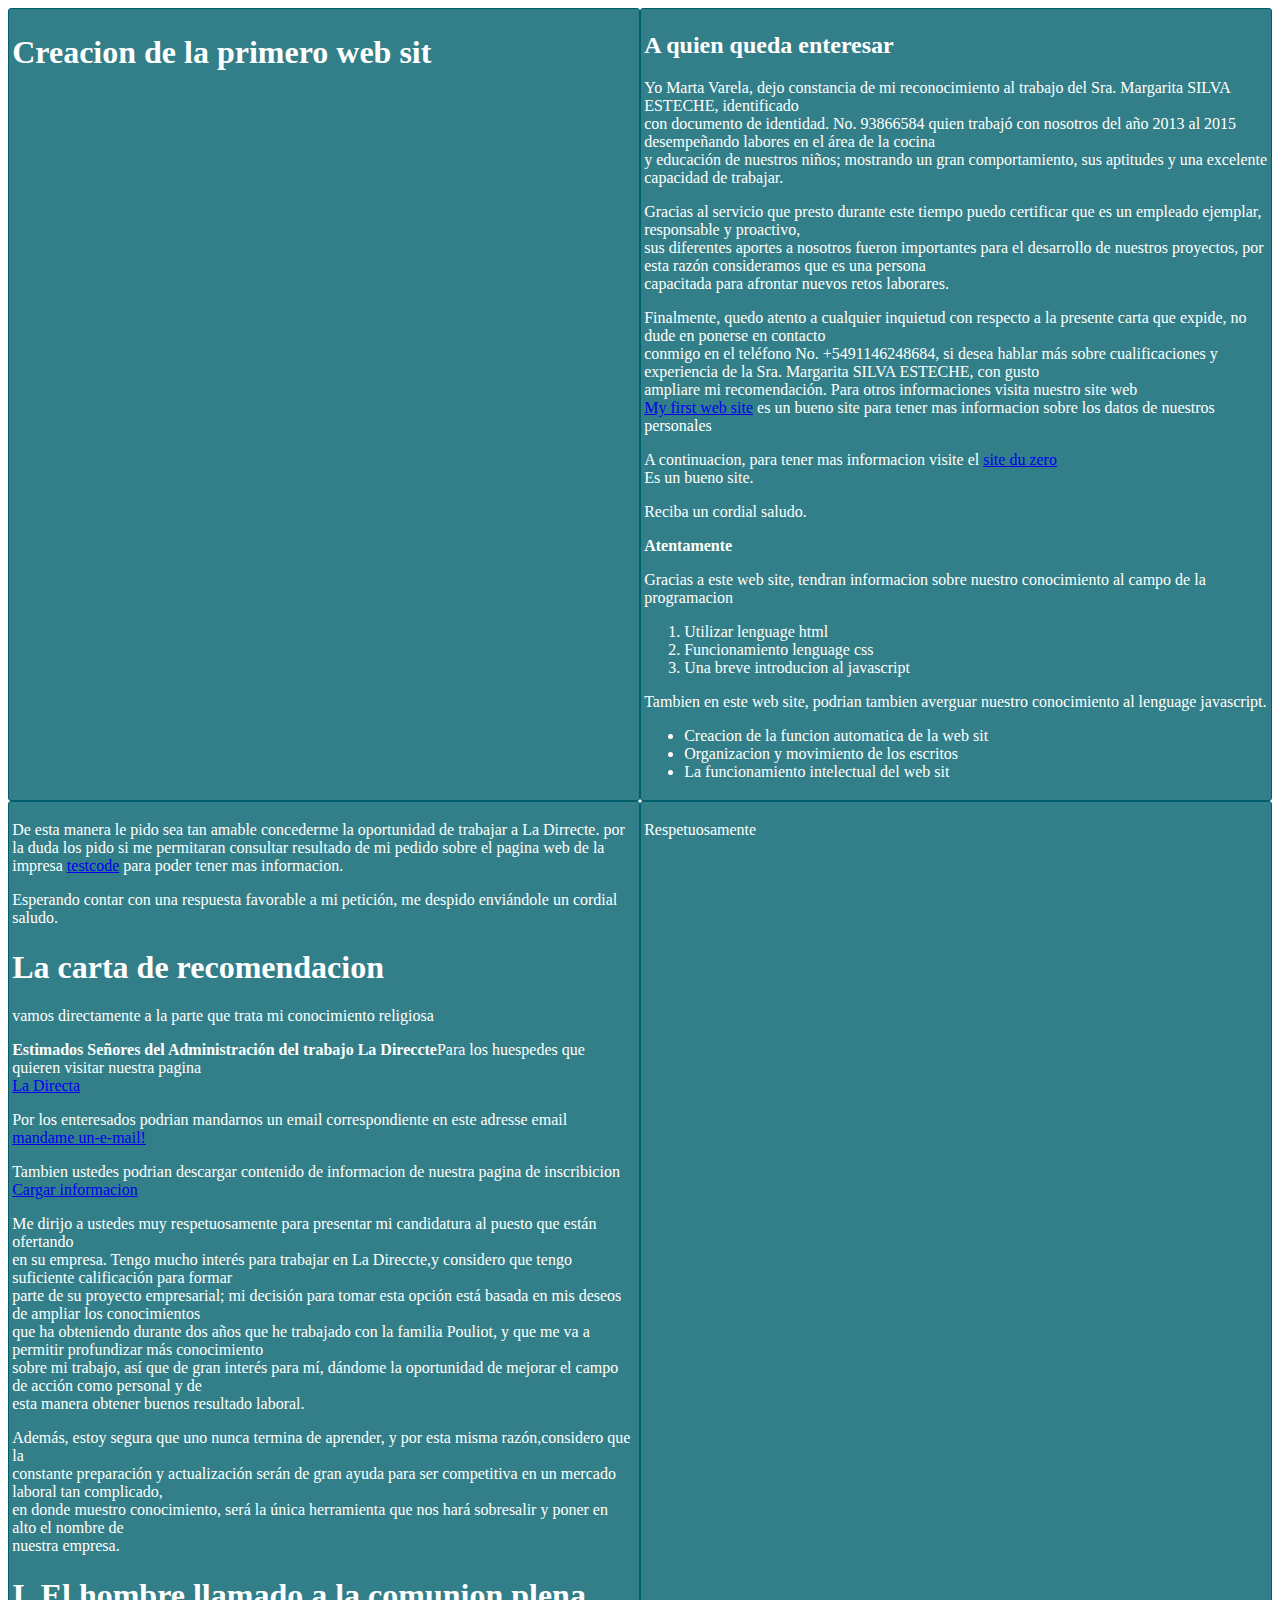
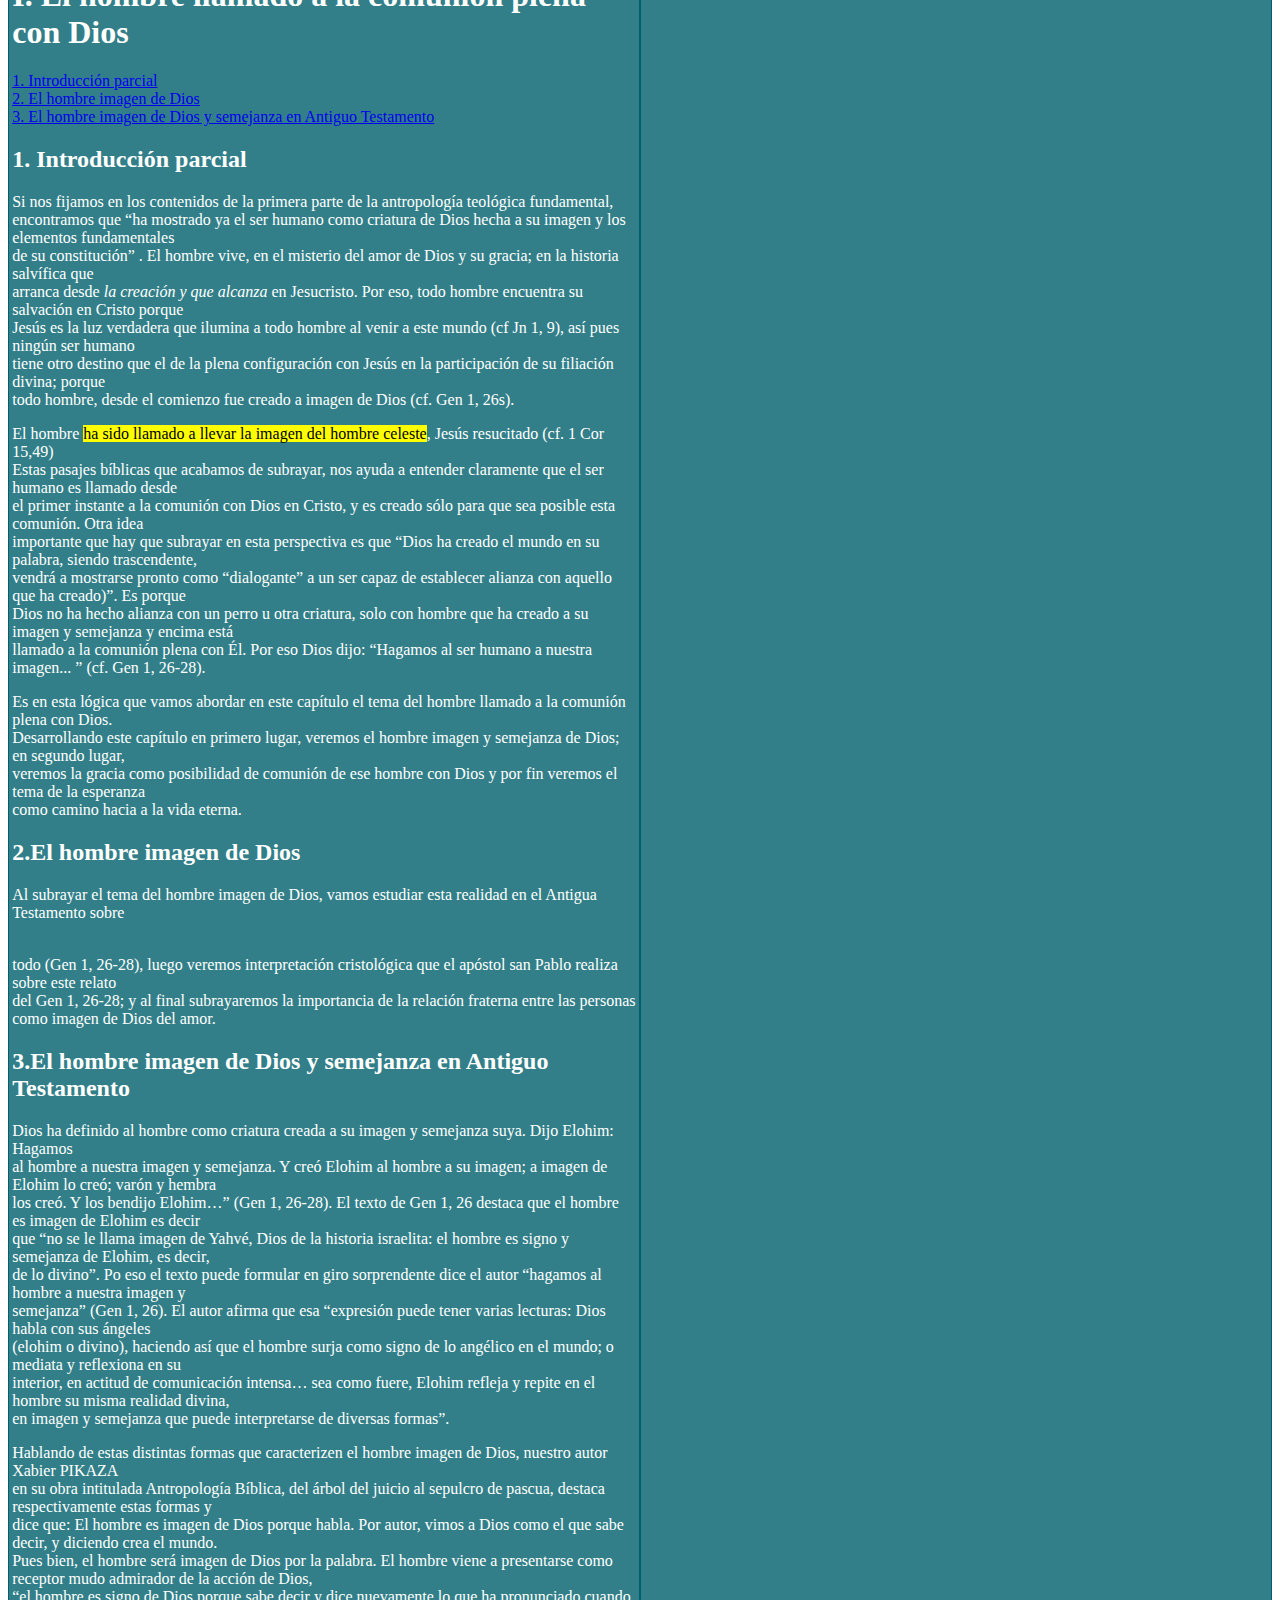
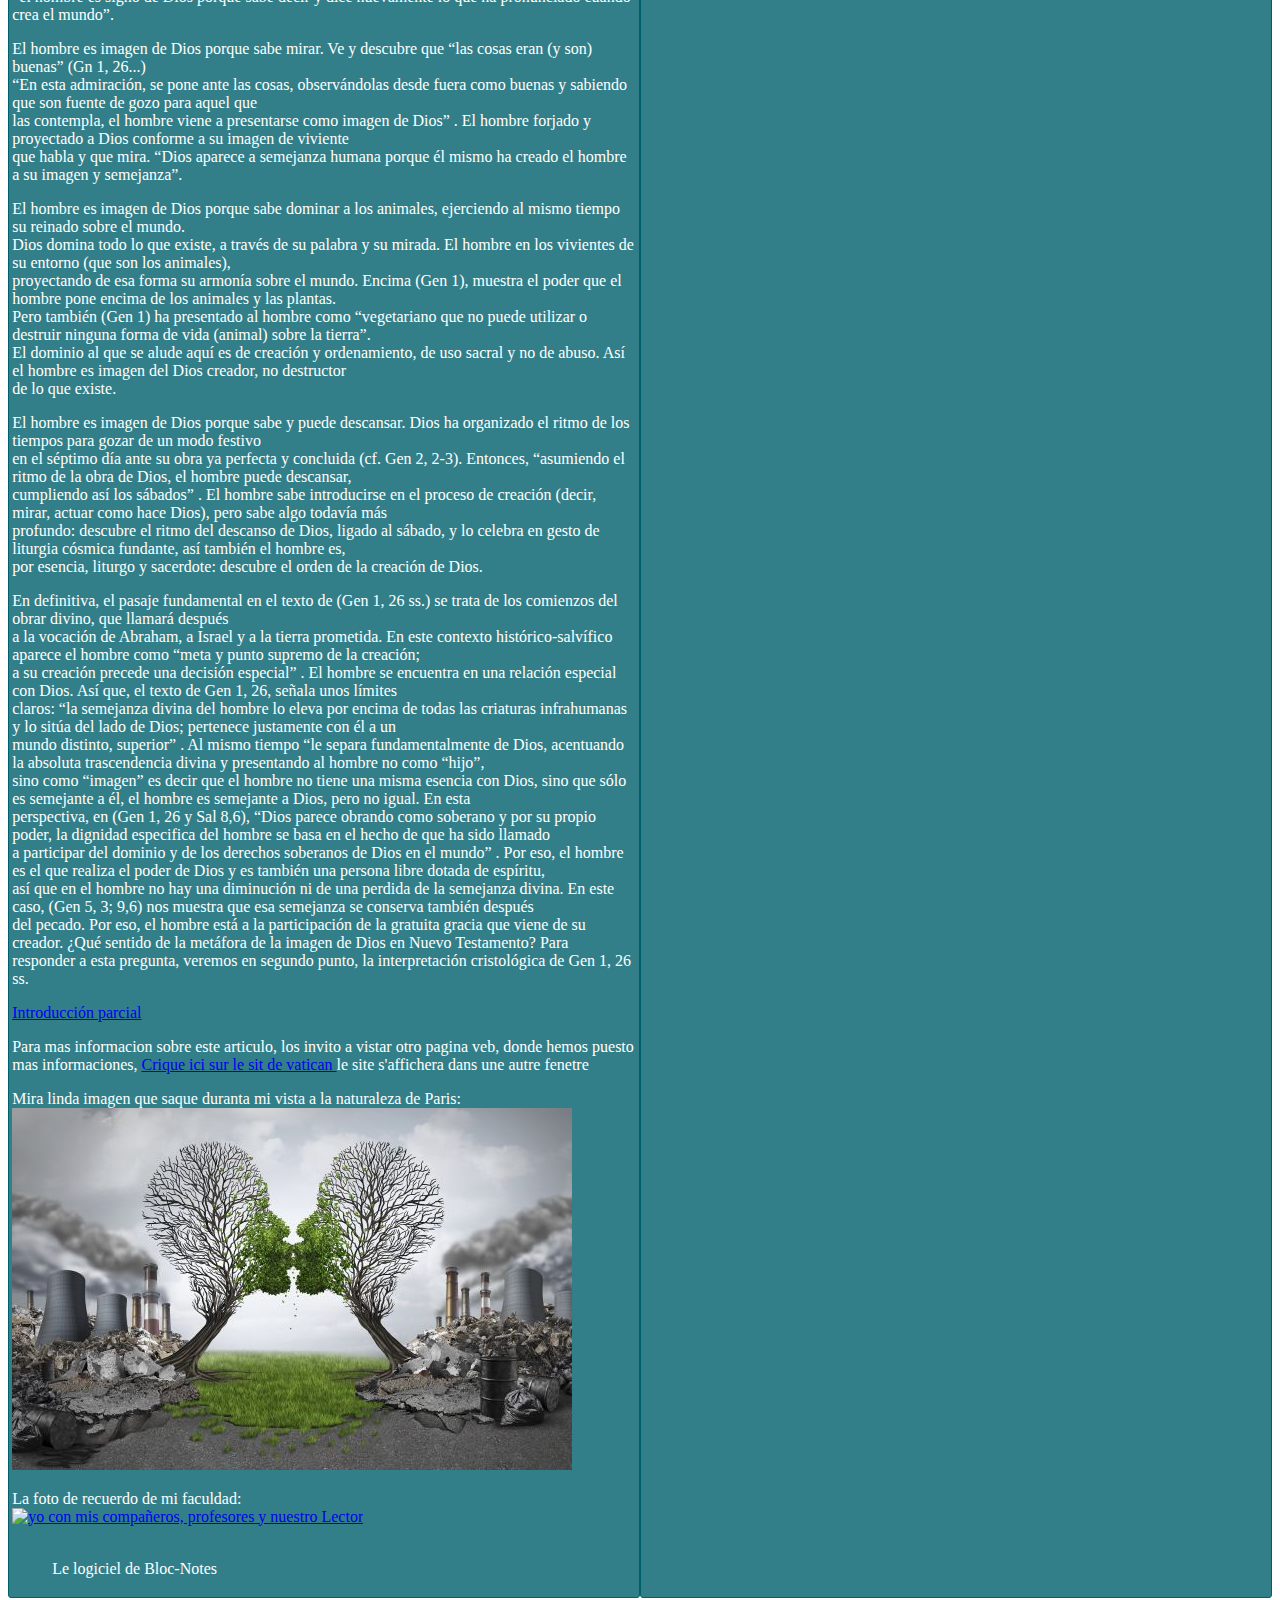
==== index.html @ a8728735 "insertion de gigure" ====
<!DOCTYPE html>
<html>
    <head>
        <meta charset="utf-8"/>
        <link rel="stylesheet" href="./index.css"/>
        <!--[if lt IE 9]>
<script
src="http://html5shiv.googlecode.com/svn/trunk/html5.js"></script>
<![endif]-->
        <title> My first web site</title>
    </head>
    <body>
    
        <div class="grid">

            <div>
                <header>
                    <h1>Creacion de la primero web sit</h1>
                </header>
            </div>

            <div>
                <article>
                    <h2>A quien queda enteresar</h2>
        
                        <p>Yo Marta Varela, dejo constancia de mi reconocimiento al trabajo del Sra. Margarita SILVA ESTECHE, identificado <br/>
        con documento de identidad. No. 93866584 quien trabajó con nosotros del año 2013 al 2015 desempeñando labores en el área de la cocina<br/>
        y educación de nuestros niños; mostrando un gran comportamiento, sus aptitudes y una excelente capacidad de trabajar.</p>
                        <p>Gracias al servicio que presto durante este tiempo puedo certificar que es un empleado ejemplar, responsable y proactivo,<br/>
        sus diferentes aportes a nosotros fueron importantes para el desarrollo de nuestros proyectos, por esta razón consideramos que es una persona<br/>
        capacitada para afrontar nuevos retos laborares.</p>
                        <p>Finalmente, quedo atento a cualquier inquietud con respecto a la presente carta que expide, no dude en ponerse en contacto <br/>
        conmigo en el teléfono No. +5491146248684, si desea hablar más sobre cualificaciones y experiencia de la Sra.
                        <!-- nous venos de voir comment on insere un site webe a l'interieur d'un paragraphe, c'est bon non? super. 
                            Apres nous verons comment fonctioner un lieu vers une autre page de son site--> 
        
        Margarita SILVA ESTECHE, con gusto <br/>
        ampliare mi recomendación. Para otros informaciones visita nuestro site web<br/> <a href="http://www.myfirstsite.com">My first web site</a> 
        es un bueno site para tener mas informacion sobre los datos de nuestros personales</p>  
        <p>A continuacion, para tener mas informacion visite el <a href="http://www.siteduzero.com">site du zero </a><br/> Es un bueno site.</p>
        <p>Reciba un cordial saludo. </p>
        <p><strong>Atentamente</strong></p>
            <!-- dans ce paragraphe nous allos etudier liste ordonnee-->

                <p>Gracias a este web site, tendran informacion sobre nuestro conocimiento al campo de la programacion
            <ol>
                <li>Utilizar lenguage html</li>
                <li>Funcionamiento lenguage css</li>
                <li>Una breve introducion al javascript</li>
            </ol>
                </p>
                <p>Tambien en este web site, podrian tambien averguar nuestro conocimiento al lenguage javascript.    
            <ul>
                    <li>Creacion de la funcion automatica de la web sit</li>
                    <li>Organizacion y movimiento de los escritos</li>
                    <li>La funcionamiento intelectual del web sit</li>
            </ul>
                </p>       
                </article>
            </div>
            <!-- apres avoir etudier les liste ordonne et liste non ordonne, maintenant nous allos 
            etudier comment ensere un lien vers un autre page de son site-->

            <div>
                <aside>
                    <p>De esta manera le pido sea tan amable concederme la oportunidad de trabajar a La Dirrecte.
                        por la duda los pido si me permitaran consultar resultado de mi pedido sobre el pagina web de la impresa <a href="testcode.html">testcode</a>
                        para poder tener mas informacion.</p>
                    <p>Esperando contar con una respuesta favorable a mi petición, me despido enviándole un cordial saludo.</p>
            <!--En este parte vamos aprender como inroducir un ancre en la pagina a compretar despues por favor--> 

            <h1>La carta de recomendacion</h1>
            <p>vamos directamente a la parte que trata mi conocimiento religiosa <br />

            </p>
            <!-- nous allos voir comment on insere les liens: un lien qui affishe un infobulle, un lien qui ouvre une nouvelle 
            fenetre, un lien pour envoyer un email, un lien pour telecharger un fichier c,est parti!!-->

                <p><strong>Estimados Señores del Administración del trabajo La Direccte</strong>Para los huespedes 
                que quieren visitar nuestra pagina <br />
                <a href="http://www.dirrect.com"title="site rervado a los huespedes">La Directa</a></p>
                
                <p>Por los enteresados podrian mandarnos un email correspondiente en este adresse email <br />
                    <a href="mailto:venustinho02@yahoo.fr">mandame un-e-mail!</a></p>
                <p>Tambien ustedes podrian descargar contenido de informacion de nuestra pagina de inscribicion
                    <a href="testcode.html">Cargar informacion</a></p>
                </p>  
                <p>Me dirijo a ustedes muy respetuosamente para presentar mi candidatura al puesto que están ofertando <br/>
en su empresa. Tengo mucho interés para trabajar en La Direccte,y considero que tengo suficiente calificación para formar <br/>
parte de su proyecto empresarial; mi decisión para tomar esta opción está basada en mis deseos de ampliar los conocimientos<br/>
que ha obteniendo durante dos años que he trabajado con la familia Pouliot, y que me va a permitir profundizar más conocimiento<br/>
sobre mi trabajo, así que de gran interés para mí, dándome la oportunidad de mejorar el campo de acción como personal  y de <br/>
esta manera obtener buenos resultado laboral.</p>
            <p>Además, estoy segura que uno nunca termina de aprender, y por esta misma razón,considero que la<br/>
constante preparación y actualización serán de gran ayuda para ser competitiva en un mercado laboral tan complicado,<br/>
en donde muestro conocimiento, será la única herramienta que nos hará sobresalir y poner en alto el nombre de <br/>
nuestra empresa.</p>
                <!--un lien qui ouvre une ancre, c'est pratique est tres importa pour lire les 
                informacion de long texte-->
<h1>I.	El hombre llamado a la comunion plena con Dios</h1>
                <p>
                    <a href="#introducción-parcial">1. Introducción parcial</a><br />
                    <a href="#el-hombre-imagen-de-dios">2. El hombre imagen de Dios</a><br />
                    <a href="#el-hombre-imagen-de-dios-y-semejanza-en-antiguo-testamento">3. El hombre imagen de Dios y semejanza en Antiguo Testamento</a><br />
                </p>

            <h2 id="introducción-parcial">1. Introducción parcial</h2>

                <p> Si nos fijamos en los contenidos de la primera parte de la antropología teológica fundamental,<br/>
 encontramos que “ha mostrado ya el ser humano como criatura de Dios hecha a su imagen y los elementos fundamentales<br/>
 de su constitución” . El hombre vive, en el misterio del amor de Dios y su gracia; en la historia salvífica que <br/>
 arranca desde <em>la creación y que alcanza</em> en Jesucristo. Por eso, todo hombre encuentra su salvación en Cristo porque<br/>
 Jesús es la luz verdadera que ilumina a todo hombre al venir a este mundo (cf Jn 1, 9), así pues ningún ser humano <br/>
 tiene otro destino que el de la plena configuración con Jesús en la participación de su filiación divina; porque <br/>
 todo hombre, desde el comienzo fue creado a imagen de Dios (cf. Gen 1, 26s).</p>
                <p>El hombre <mark>ha sido llamado a llevar la imagen del hombre celeste</mark>, Jesús resucitado (cf. 1 Cor 15,49)<br/>
 Estas pasajes bíblicas que acabamos de subrayar, nos ayuda a entender claramente que el ser humano es llamado desde <br/>
 el primer instante a la comunión con Dios en Cristo, y es creado sólo para que sea posible esta comunión. Otra idea <br/>
 importante que hay que subrayar en esta perspectiva es que “Dios ha creado el mundo en su palabra, siendo trascendente,<br/>
 vendrá a mostrarse pronto como “dialogante” a un ser capaz de establecer alianza con aquello que ha creado)”. Es porque<br/>
 Dios no ha hecho alianza con un perro u otra criatura, solo con hombre que ha creado a su imagen y semejanza y encima está <br/>
 llamado a la comunión plena con Él. Por eso Dios dijo: “Hagamos al ser humano a nuestra imagen... ” (cf. Gen 1, 26-28).</p>
                </P>Es en esta lógica que vamos abordar en este capítulo el tema del  hombre llamado a la comunión plena con Dios.<br/>
 Desarrollando este capítulo en primero  lugar, veremos el hombre imagen y semejanza de Dios; en segundo lugar,<br/>
 veremos la gracia como posibilidad de comunión de ese hombre con Dios y por fin veremos el tema de la esperanza<br/>
 como camino hacia a la vida eterna.</p>

        <h2 id="el-hombre-imagen-de-dios">2.El hombre imagen de Dios</h2>

                <p> Al subrayar el tema del hombre imagen de Dios, vamos estudiar  esta realidad en el Antigua Testamento sobre</p> <br/>
todo (Gen 1, 26-28), luego veremos interpretación cristológica que el apóstol san Pablo realiza sobre este relato<br/>
del Gen 1, 26-28; y al final subrayaremos la importancia de la relación fraterna entre las personas como imagen de Dios del amor. </p>

        <h2 id="el-hombre-imagen-de-dios-y-semejanza-en-antiguo-testamento">3.El hombre imagen de Dios y semejanza en Antiguo Testamento</h2>

                <p>Dios ha definido al hombre como criatura creada a su imagen y semejanza suya. Dijo Elohim: Hagamos<br/>
al hombre a nuestra imagen y semejanza. Y creó Elohim al hombre a su imagen; a imagen de Elohim lo creó; varón y hembra<br/>
los creó. Y los bendijo Elohim…” (Gen 1, 26-28). El texto de Gen 1, 26 destaca que el hombre es imagen de Elohim es decir <br/>
que “no se le llama imagen de Yahvé, Dios de la historia israelita: el hombre es signo y semejanza de Elohim, es decir, <br/>
de lo divino”. Po eso el texto puede formular en giro sorprendente dice el autor “hagamos al hombre a nuestra imagen y <br/>
semejanza” (Gen 1, 26). El autor afirma que esa “expresión puede tener varias lecturas: Dios habla con sus ángeles <br/>
(elohim o divino), haciendo así que el hombre surja como signo de lo angélico en el mundo; o mediata y reflexiona en su <br/>
interior, en actitud de comunicación intensa… sea como fuere, Elohim refleja y repite en el hombre su misma realidad divina,<br/>
en imagen y semejanza que puede interpretarse de diversas formas”.</p>
                <p>Hablando de estas distintas formas que caracterizen el hombre imagen de Dios, nuestro autor Xabier PIKAZA<br/>
en su obra intitulada Antropología Bíblica, del árbol del juicio al sepulcro de pascua, destaca respectivamente estas formas y<br/>
dice que: El hombre es imagen de Dios porque habla. Por autor, vimos a Dios como el que sabe decir, y diciendo crea el mundo.<br/>
Pues bien, el hombre será imagen de Dios por la palabra. El hombre viene a presentarse como receptor mudo admirador de la acción de Dios,<br/>
“el hombre es signo de Dios porque sabe decir y dice nuevamente lo que ha pronunciado cuando crea el mundo”.</p>
                <p>El hombre es imagen de Dios porque sabe mirar. Ve y descubre que “las cosas eran (y son) buenas” (Gn 1, 26...)<br/>
“En esta admiración, se pone ante las cosas, observándolas desde fuera como buenas y sabiendo que son fuente de gozo para aquel que <br/>
las contempla, el hombre viene a presentarse como imagen de Dios” . El hombre forjado y proyectado a Dios conforme a su imagen de viviente <br/>
que habla y que mira. “Dios aparece a semejanza humana porque él mismo ha creado el hombre a su imagen y semejanza”.</p>
                <p>El hombre es imagen de Dios porque sabe dominar a los animales, ejerciendo al mismo tiempo su reinado sobre el mundo. <br/>
Dios domina todo lo que existe, a través de su palabra y su mirada. El hombre en los vivientes de su entorno (que son los animales), <br/>
proyectando de esa forma su armonía sobre el mundo. Encima (Gen 1), muestra el poder que el hombre pone encima de los animales y las plantas. <br/>
Pero también (Gen 1) ha presentado al hombre como “vegetariano que no puede utilizar o destruir ninguna forma de vida (animal) sobre la tierra”. <br/>
El dominio al que se alude aquí es de creación y ordenamiento, de uso sacral y no de abuso. Así el hombre es imagen del Dios creador, no destructor<br/>
de lo que existe.</p>
                <p>El hombre es imagen de Dios porque sabe y puede descansar. Dios ha organizado el ritmo de los tiempos para gozar de un modo festivo <br/>
en el séptimo día ante su obra ya perfecta y concluida (cf. Gen 2, 2-3). Entonces, “asumiendo el ritmo de la obra de Dios, el hombre puede descansar, <br/>
cumpliendo así los sábados” . El hombre sabe introducirse en el proceso de creación (decir, mirar, actuar como hace Dios), pero sabe algo todavía más <br/>
profundo: descubre el ritmo del descanso de Dios, ligado al sábado, y lo celebra en gesto de liturgia cósmica fundante, así también el hombre es, <br/>
por esencia, liturgo y sacerdote: descubre el orden de la creación de Dios.</p>
                <p>En definitiva, el pasaje fundamental en el texto de (Gen 1, 26 ss.) se trata de los comienzos del obrar divino, que llamará después<br/>
a la vocación de Abraham, a Israel y a la tierra prometida. En este contexto histórico-salvífico aparece el hombre como “meta y punto supremo de la creación; <br/>
a su creación precede una decisión especial” . El hombre se encuentra en una relación especial con Dios. Así que, el texto de Gen 1, 26, señala unos límites <br/>
claros: “la semejanza divina del hombre lo eleva por encima de todas las criaturas infrahumanas y lo sitúa del lado de Dios; pertenece justamente con él a un <br/>
mundo distinto, superior” . Al mismo tiempo “le separa fundamentalmente de Dios, acentuando la absoluta trascendencia divina y presentando al hombre no como “hijo”,<br/>
sino como “imagen” es decir que el hombre no tiene una misma esencia con Dios, sino que sólo es semejante a él, el hombre es semejante a Dios, pero no igual. En esta <br/>
perspectiva, en (Gen 1, 26 y Sal 8,6), “Dios parece obrando como soberano y por su propio poder, la dignidad especifica del hombre se basa en el hecho de que ha sido llamado <br/>
a participar del dominio y de los derechos soberanos de Dios en el mundo” . Por eso, el hombre es el que realiza el poder de Dios y es también una persona libre dotada de espíritu,<br/>
así que en el hombre no hay una diminución ni de una perdida de la semejanza divina. En este caso, (Gen 5, 3; 9,6) nos muestra que esa semejanza se conserva también después <br/>
del pecado. Por eso, el hombre está a la participación de la gratuita gracia que viene de su creador. ¿Qué sentido de la metáfora de la imagen de Dios en Nuevo Testamento? Para<br/>
responder a esta pregunta, veremos en segundo punto, la interpretación cristológica de Gen 1, 26 ss.</p>    

<!-- Lien vers une ancre situee dans une autre page-->

<a href="testcode.html#introducción-parcial">Introducción parcial</a><br />

<!--un lien qui ouvre une nouvelle fenetre-->

<p>Para mas informacion sobre este articulo, los invito a vistar otro pagina veb, 
    donde hemos puesto mas informaciones, <a href="http://www.vatican.com"target="-blank">Crique ici sur le sit de vatican </a>
le site s'affichera dans une autre fenetre</p>

<!--insertion d'un image dans le sit-->
<p>
    Mira linda imagen que saque duranta mi vista a la naturaleza de Paris: <br/>
    <img src="images/love-nature.jpg" alt="el amor de naturaleza"/>
</p>
<!--foto avec une infobulle, foto mini y les figure-->
<p>
    La foto de recuerdo de mi faculdad: <br />
    <a href="images/iset.jpeg"><img src="images/iset_mini.jpeg" alt="yo con mis compañeros, profesores y 
    nuestro Lector"title="Clique pour agrandir ma foto de fin de mi carrera de teologia año 2020"/></a>
</p>
<figure>
    <img src="images/..png" alt=""/><figcaption>Le logiciel de Bloc-Notes</figcaption>
</figure>
                </aside>
            </div>

            <div>
                <footer>
                    <p>Respetuosamente</p>
                </footer>
            </div>
            
        </div>
    </body>     
    </html>
---- index.css ----
.grid{
    display:grid;
    grid-template-columns:1fr 1fr;
    grid: 5px;
}
header{
    grid-column: 1/1;
}
aside{
    grid-column: 2;
    grid-row: 3;
}
article{
    grid-column: 3;
    grid-row: 1;
}
footer{
    grid-column: 2/1;
    grid-row: 1;
}
.grid div{
    border: 1px solid rgb(0, 95, 107);  
    border-radius: 3px;
    background-color: rgba(0, 95, 107, 0.8);
    padding: 0.2em;
    color: #fff;
    font-kerning: 220px
}
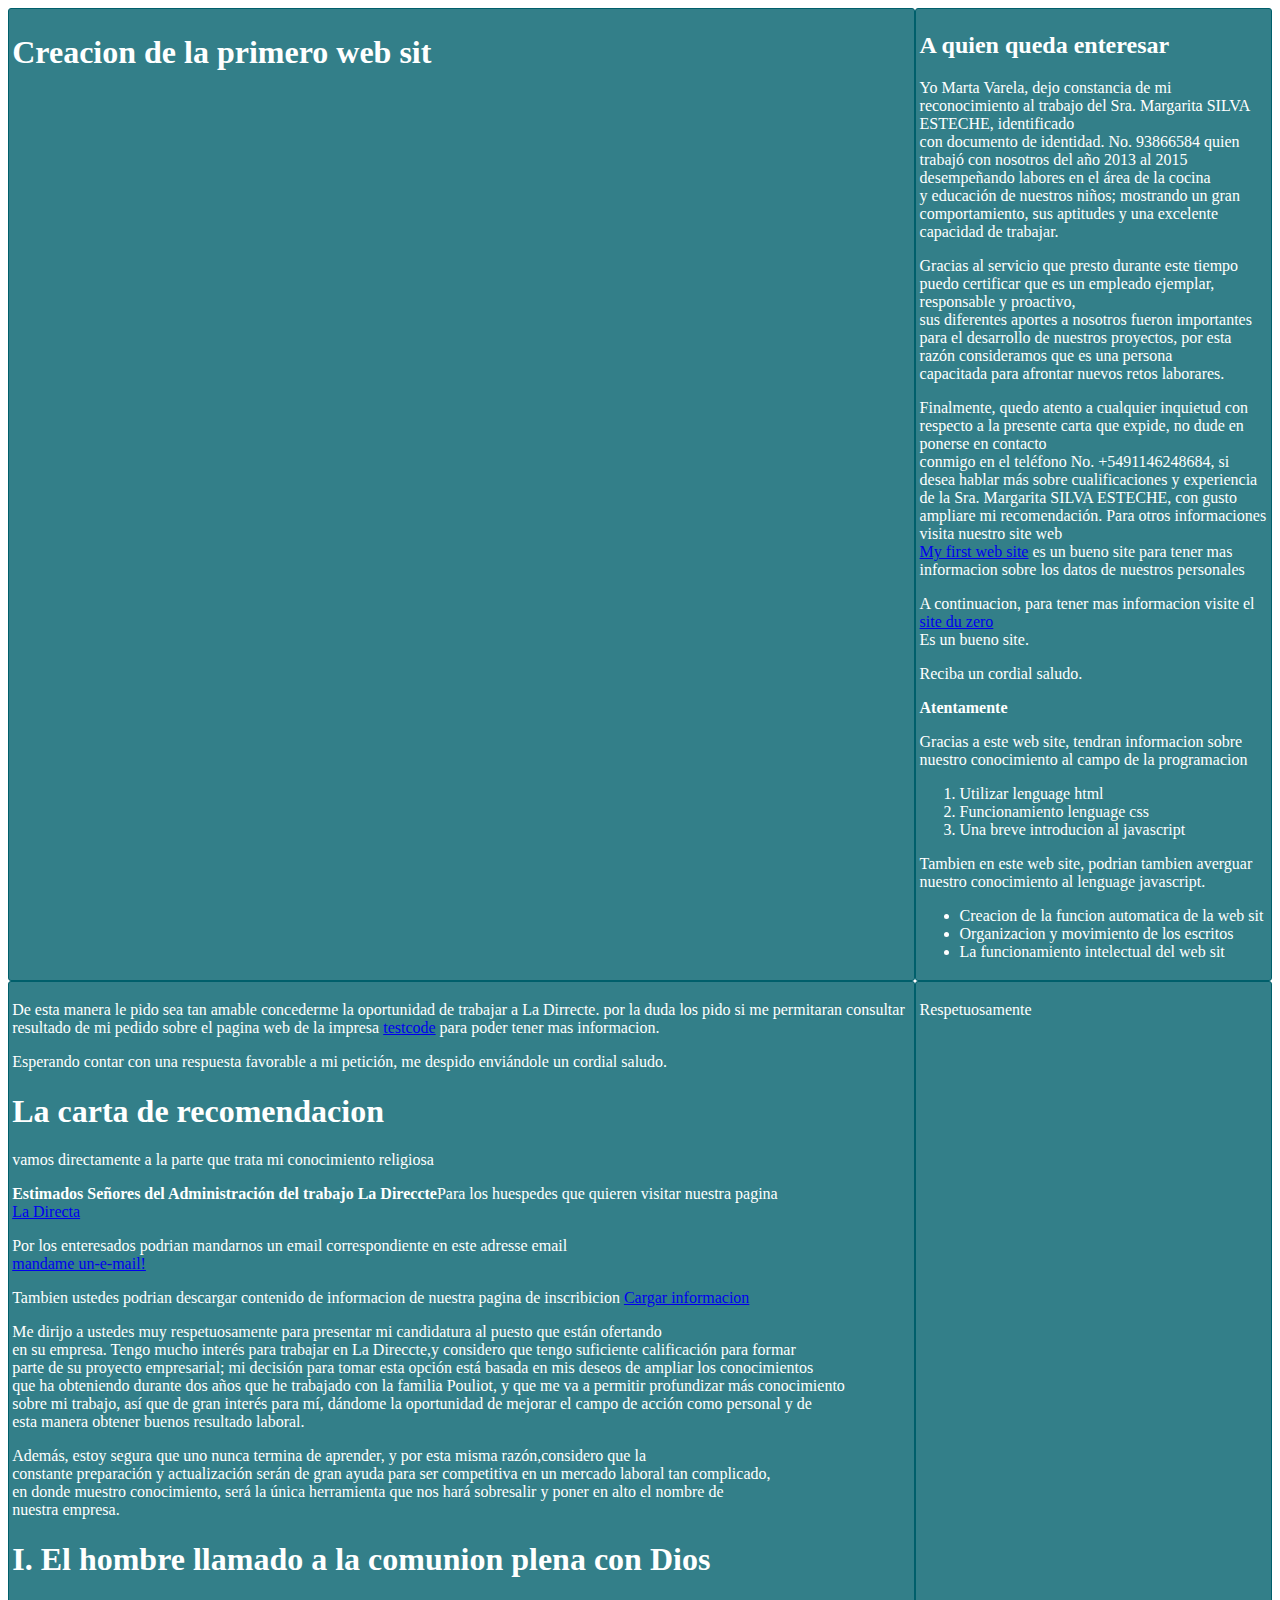
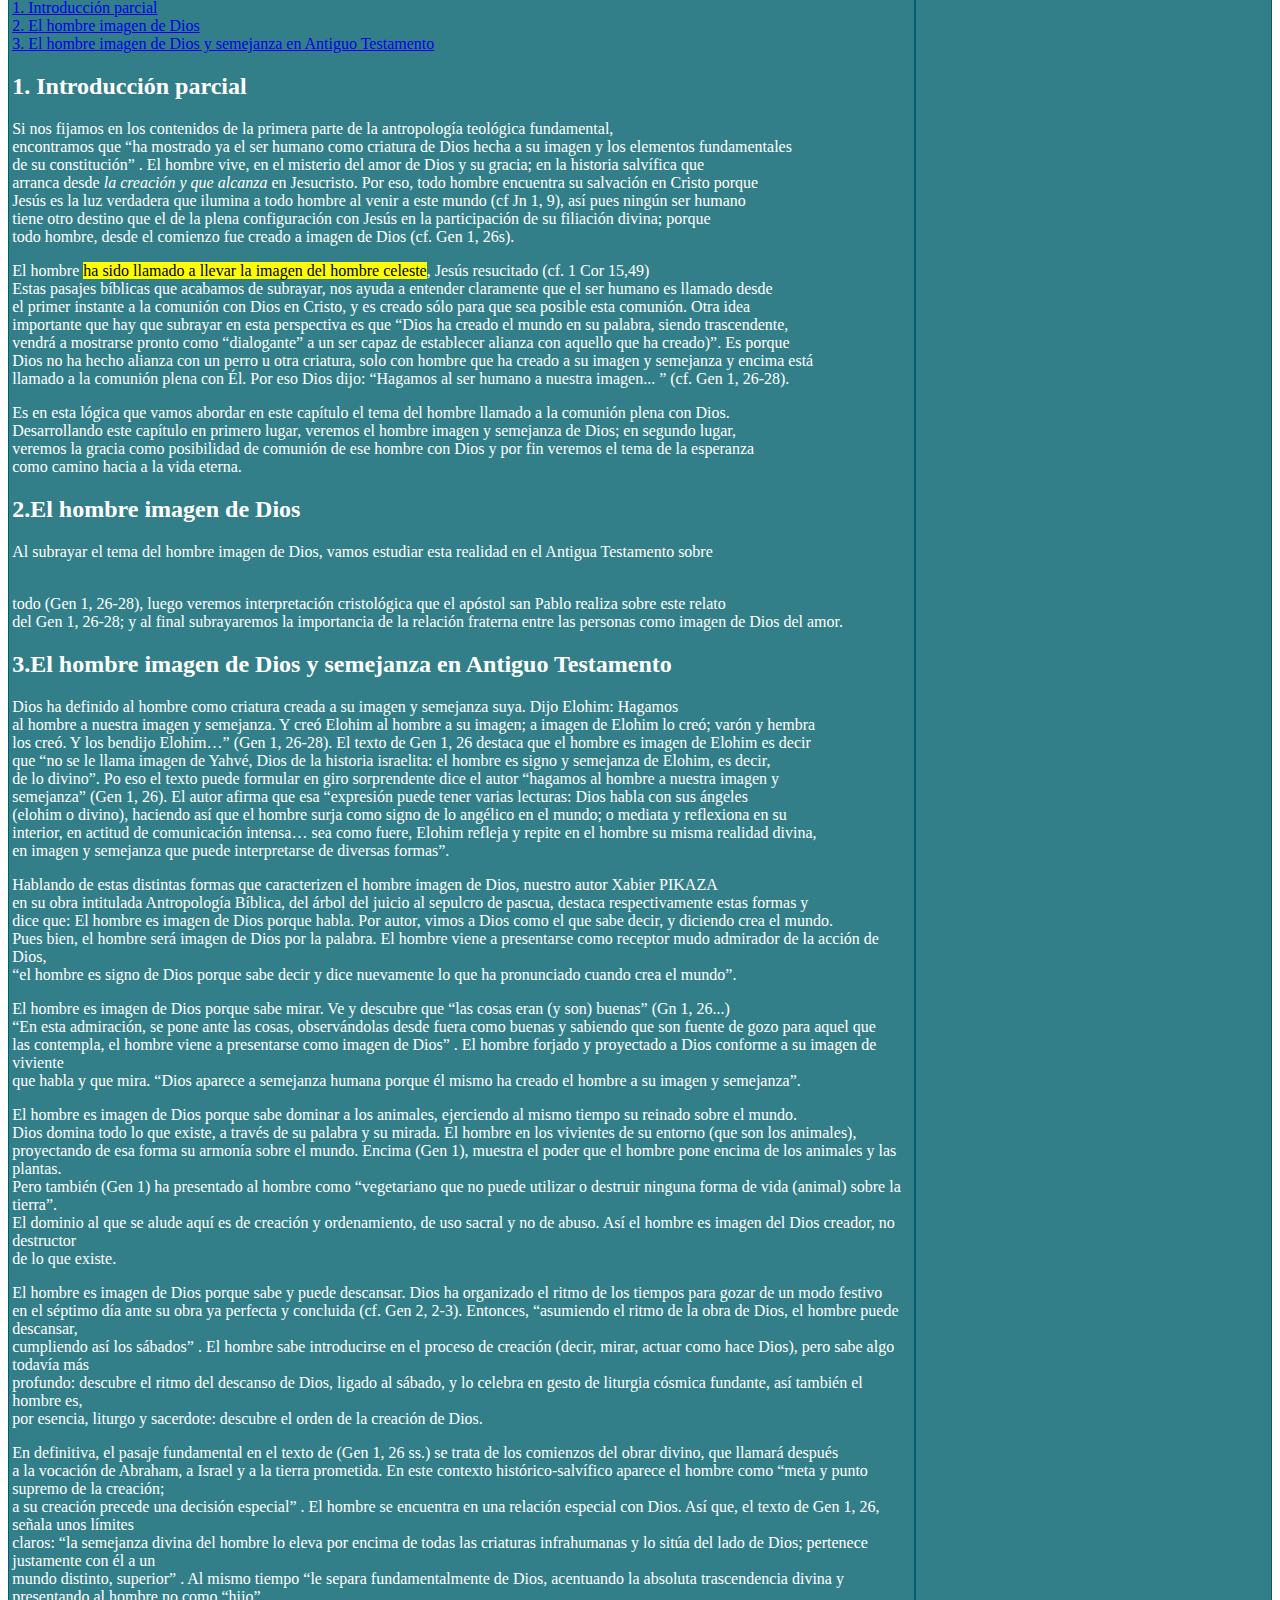
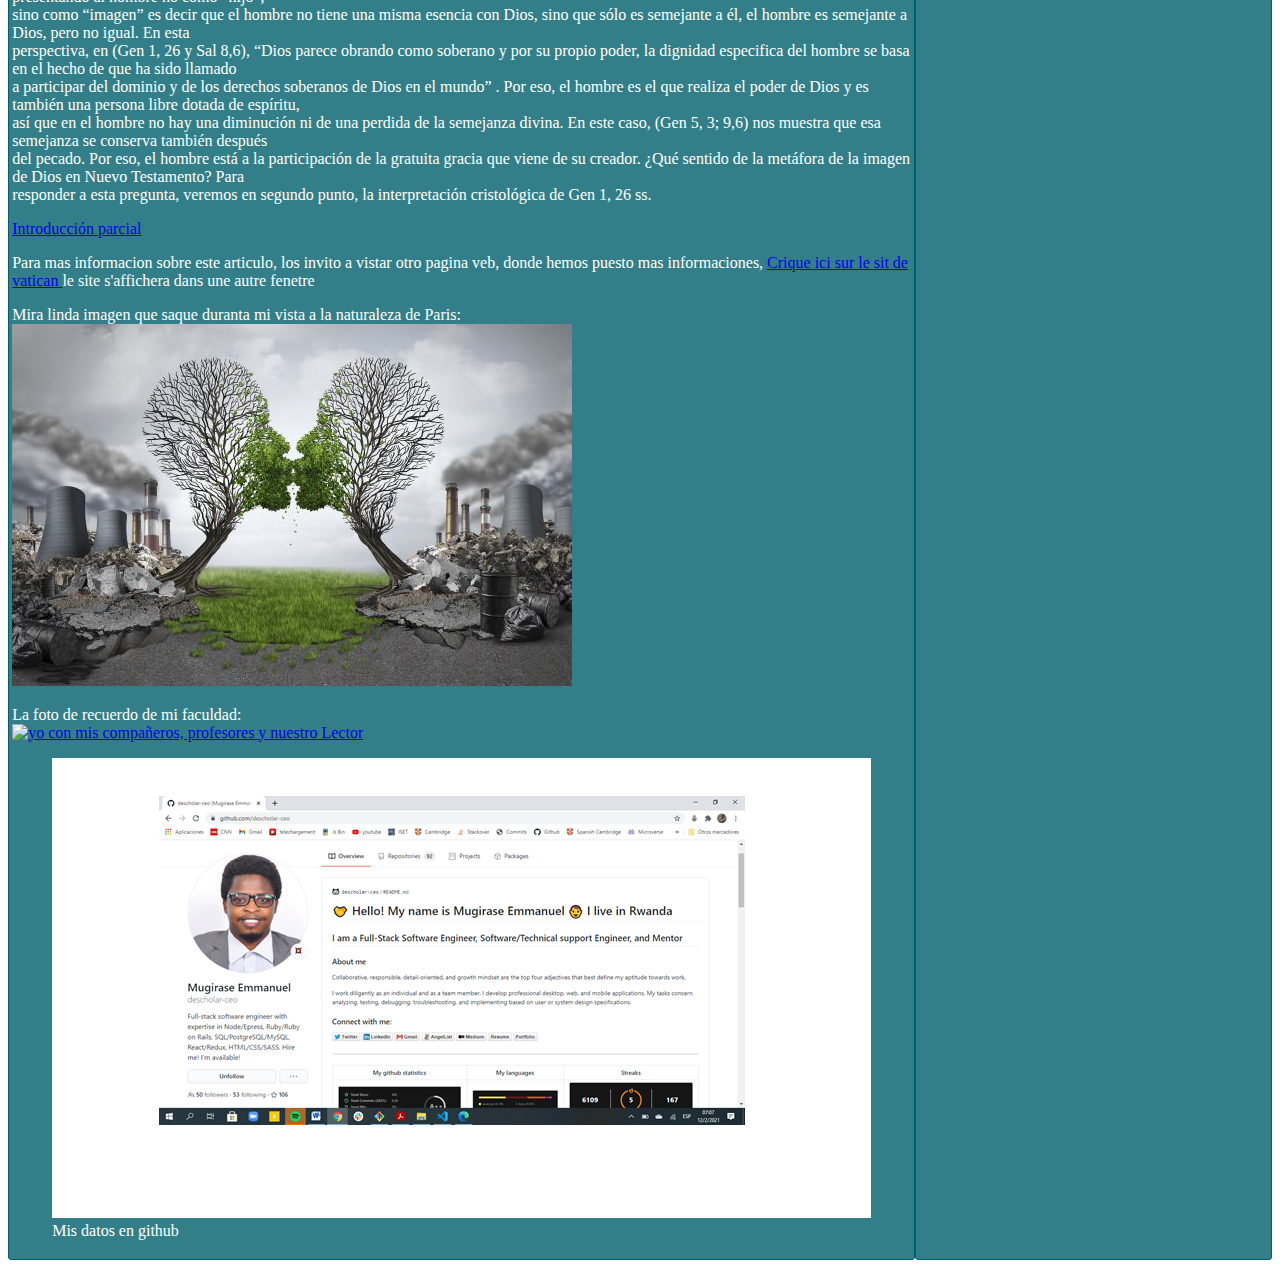
==== commit 5e1cadf7: "figure" ====
--- a/index.html
+++ b/index.html
@@ -196,7 +196,7 @@
     nuestro Lector"title="Clique pour agrandir ma foto de fin de mi carrera de teologia año 2020"/></a>
 </p>
 <figure>
-    <img src="images/..png" alt=""/><figcaption>Le logiciel de Bloc-Notes</figcaption>
+    <img src="images/github.png" alt=""/><figcaption>Mis datos en github</figcaption>
 </figure>
                 </aside>
             </div>
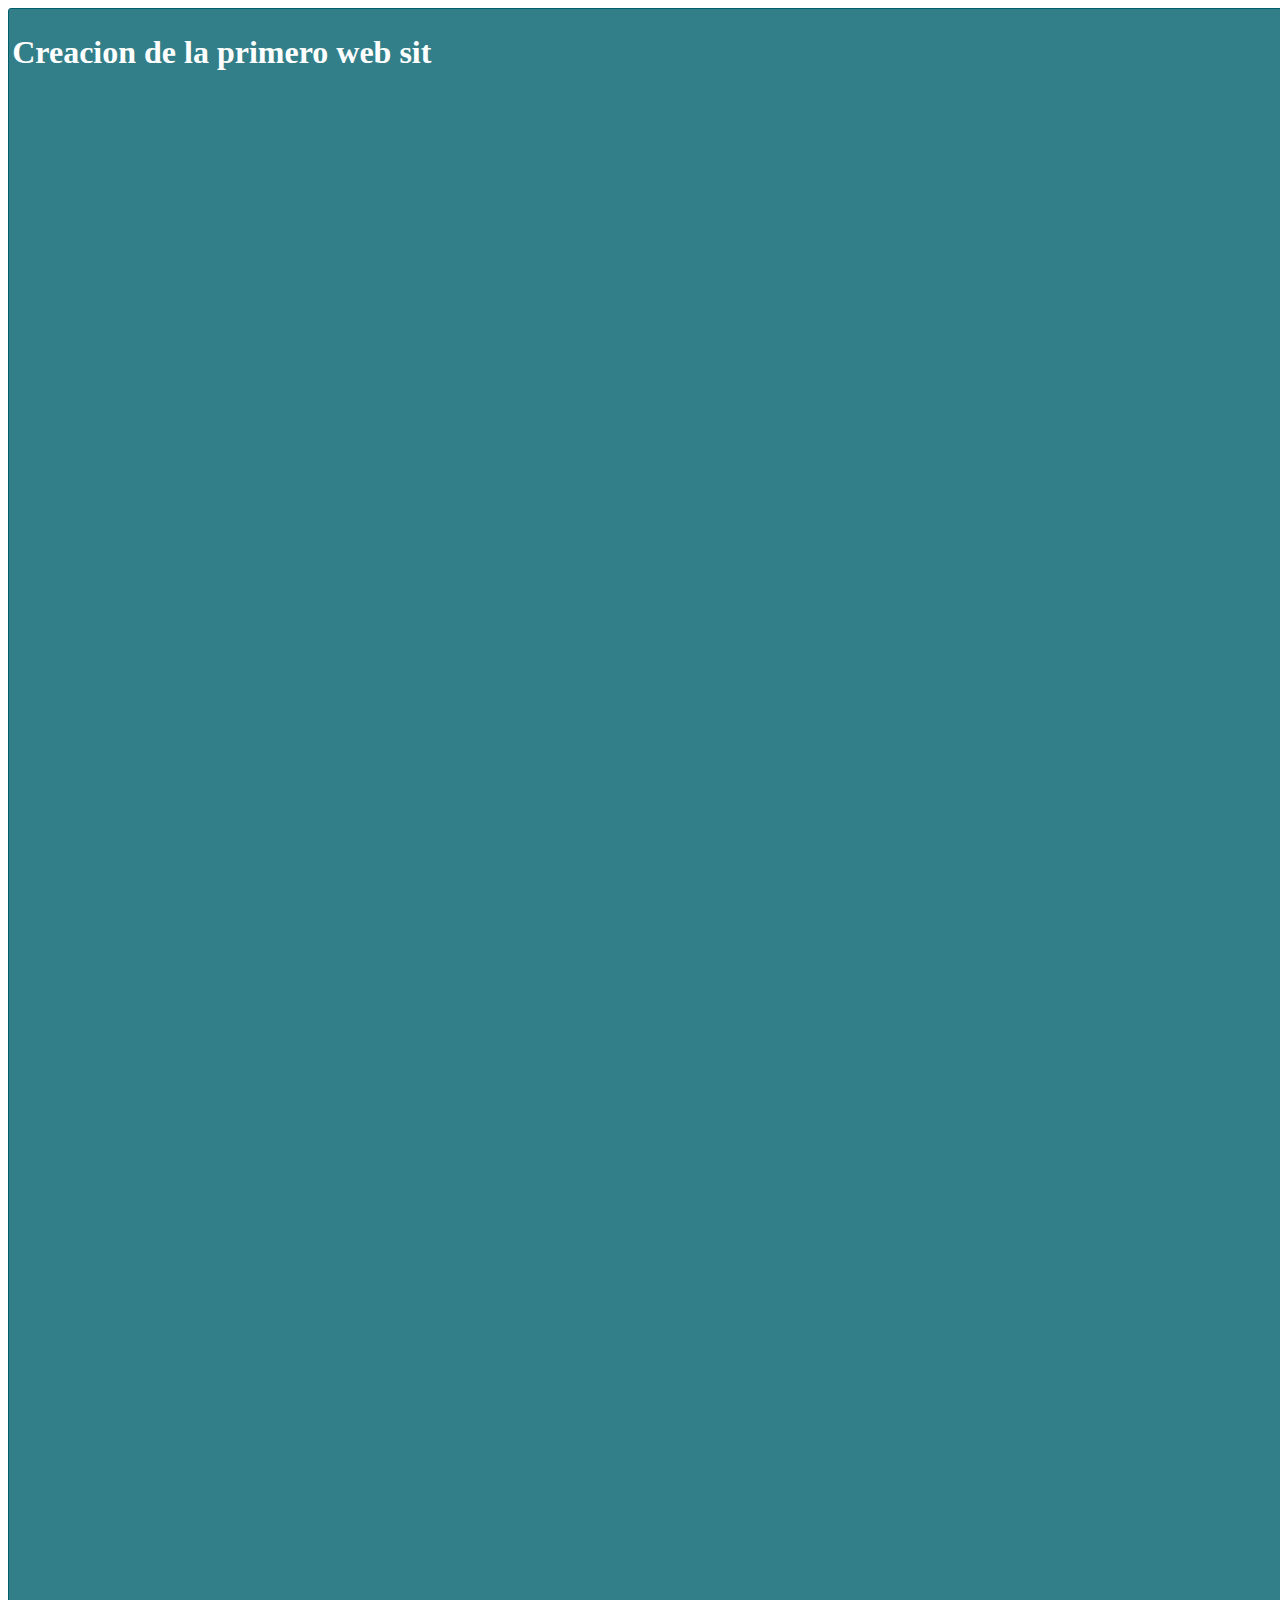
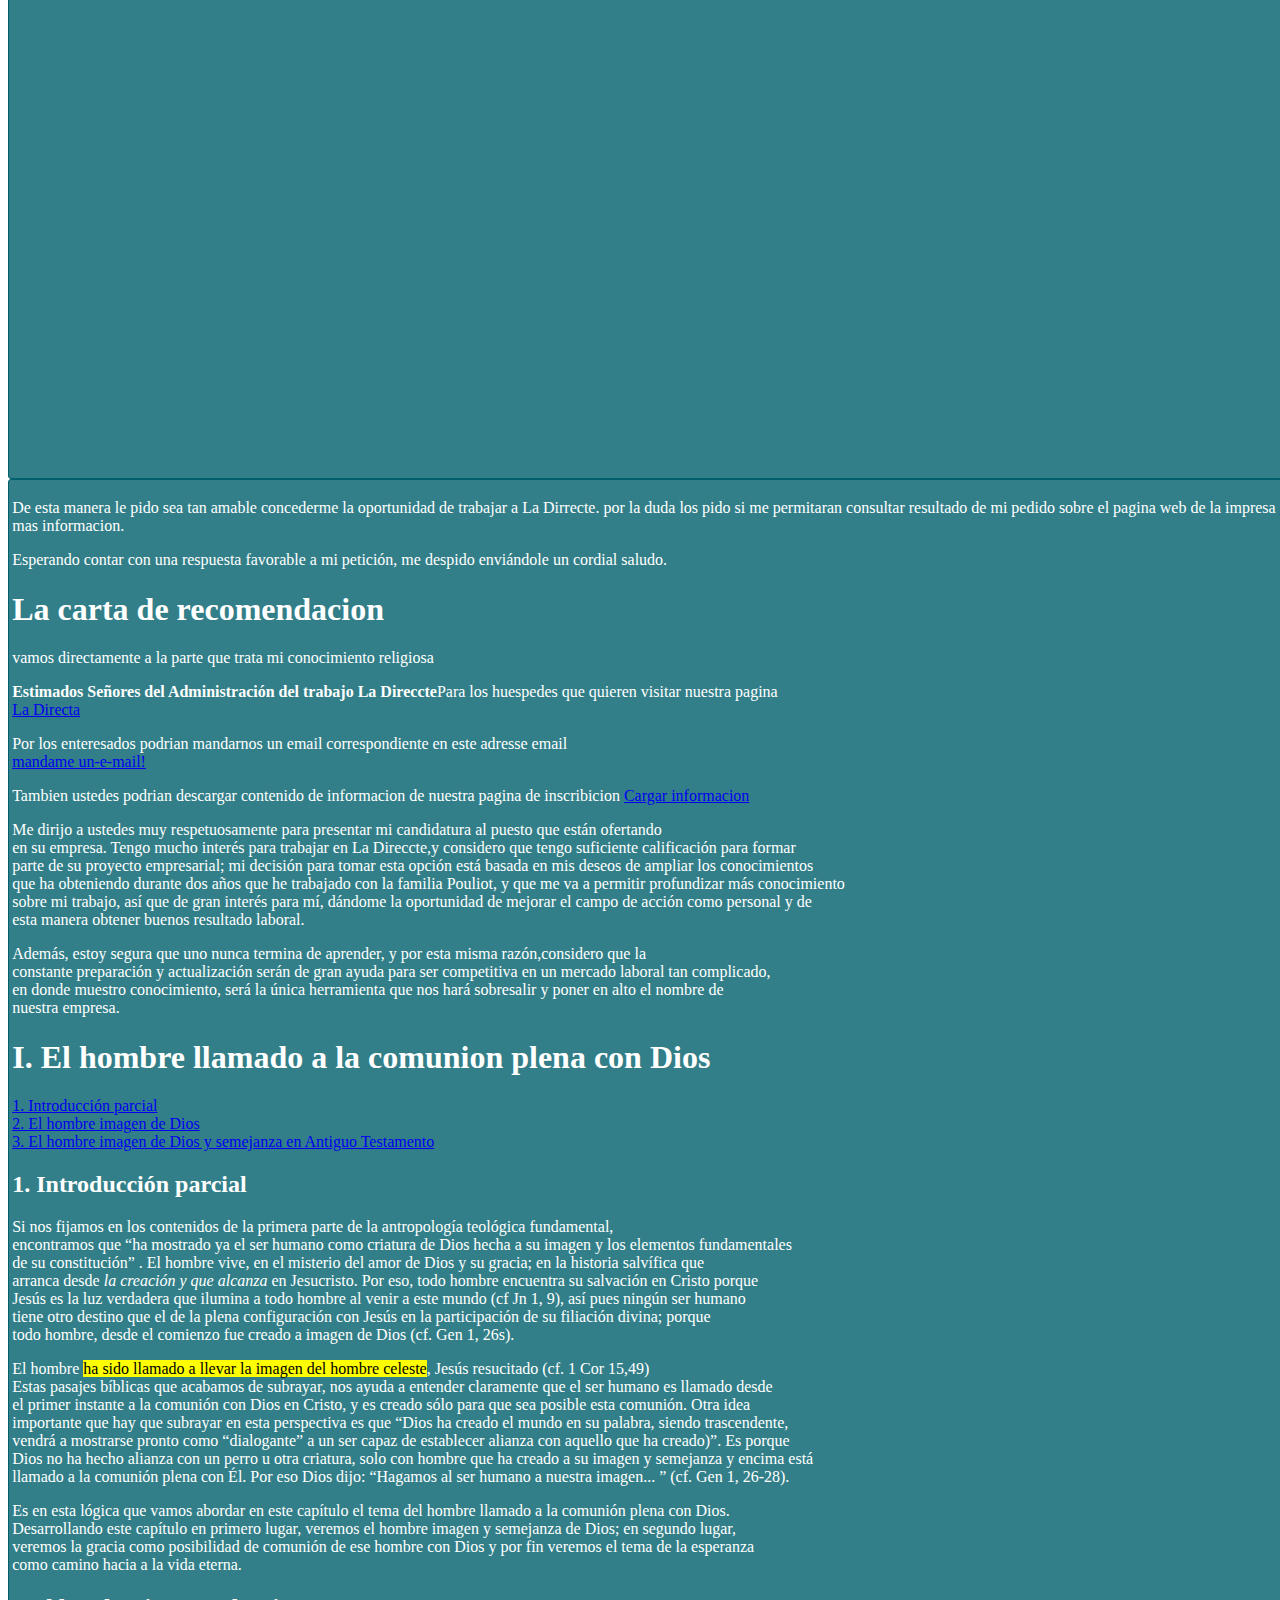
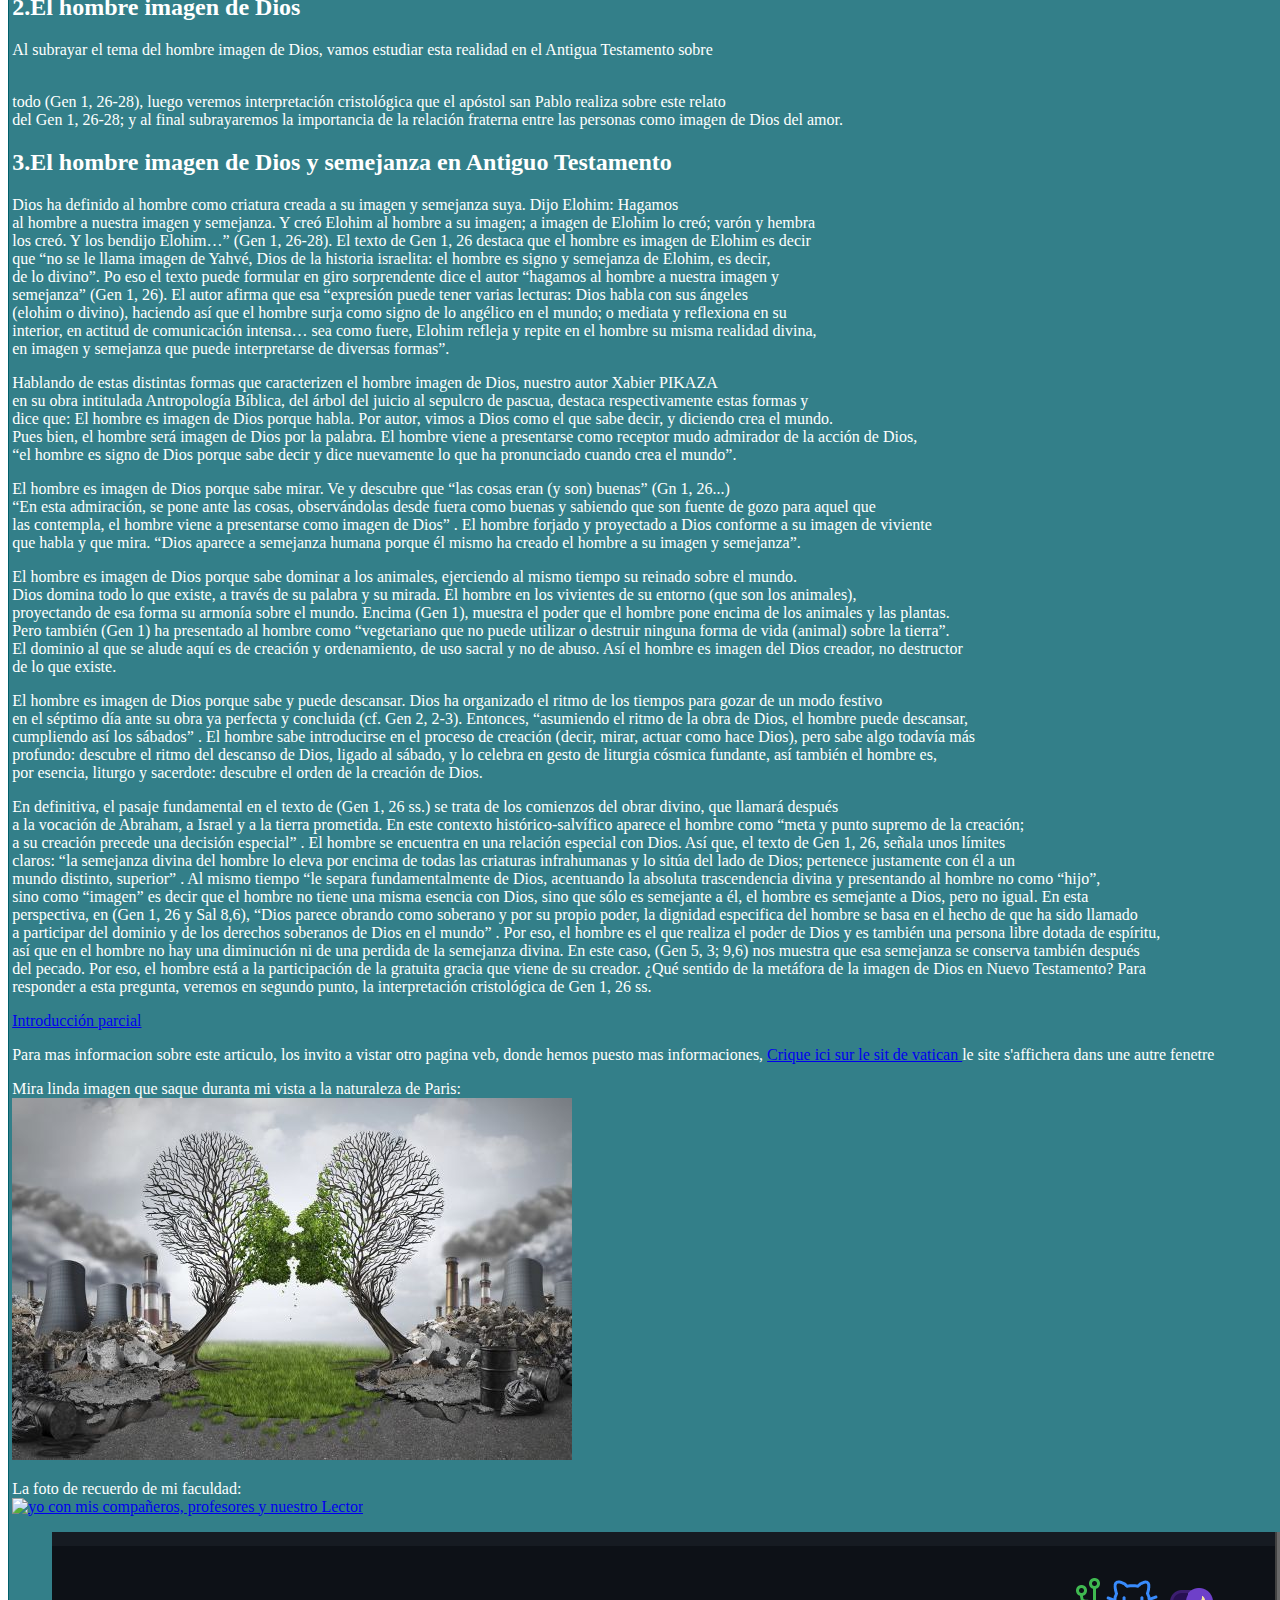
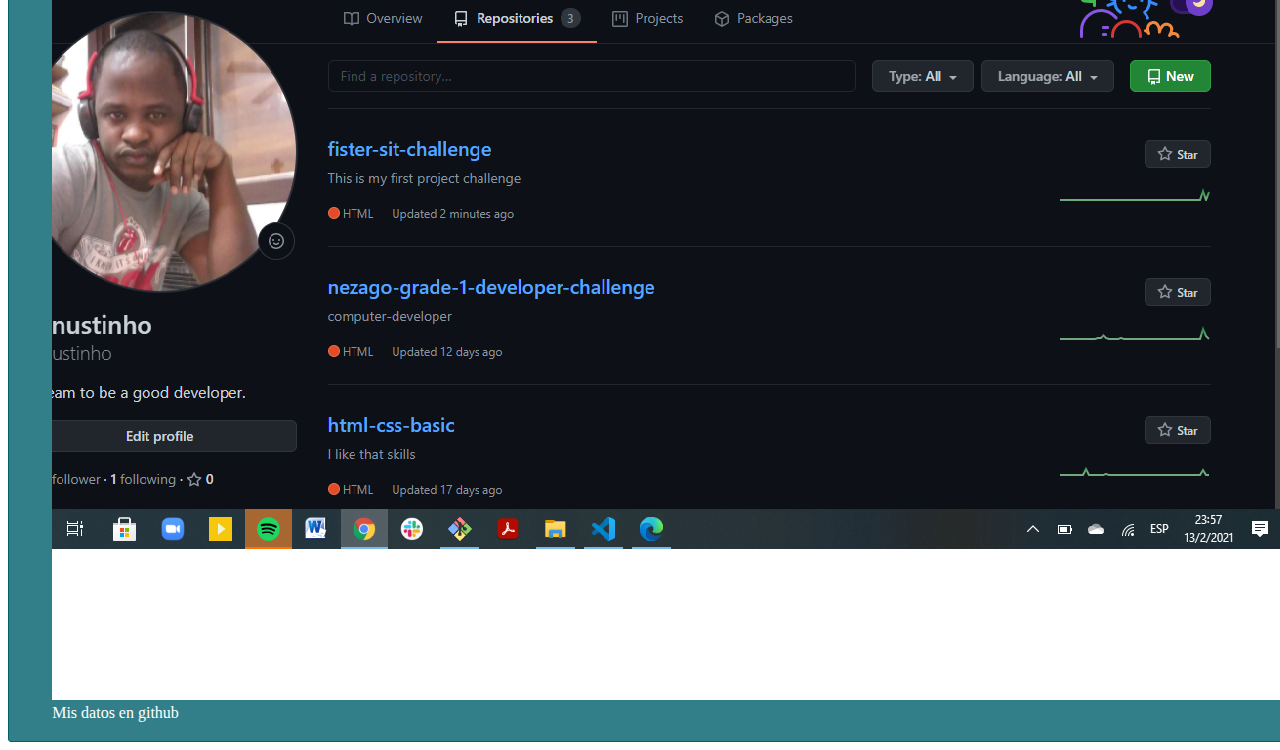
==== commit 1b972b01: "figure" ====
--- a/index.html
+++ b/index.html
@@ -196,7 +196,7 @@
     nuestro Lector"title="Clique pour agrandir ma foto de fin de mi carrera de teologia año 2020"/></a>
 </p>
 <figure>
-    <img src="images/github.png" alt=""/><figcaption>Mis datos en github</figcaption>
+    <img src="images/code.png" alt=""/><figcaption>Mis datos en github</figcaption>
 </figure>
                 </aside>
             </div>
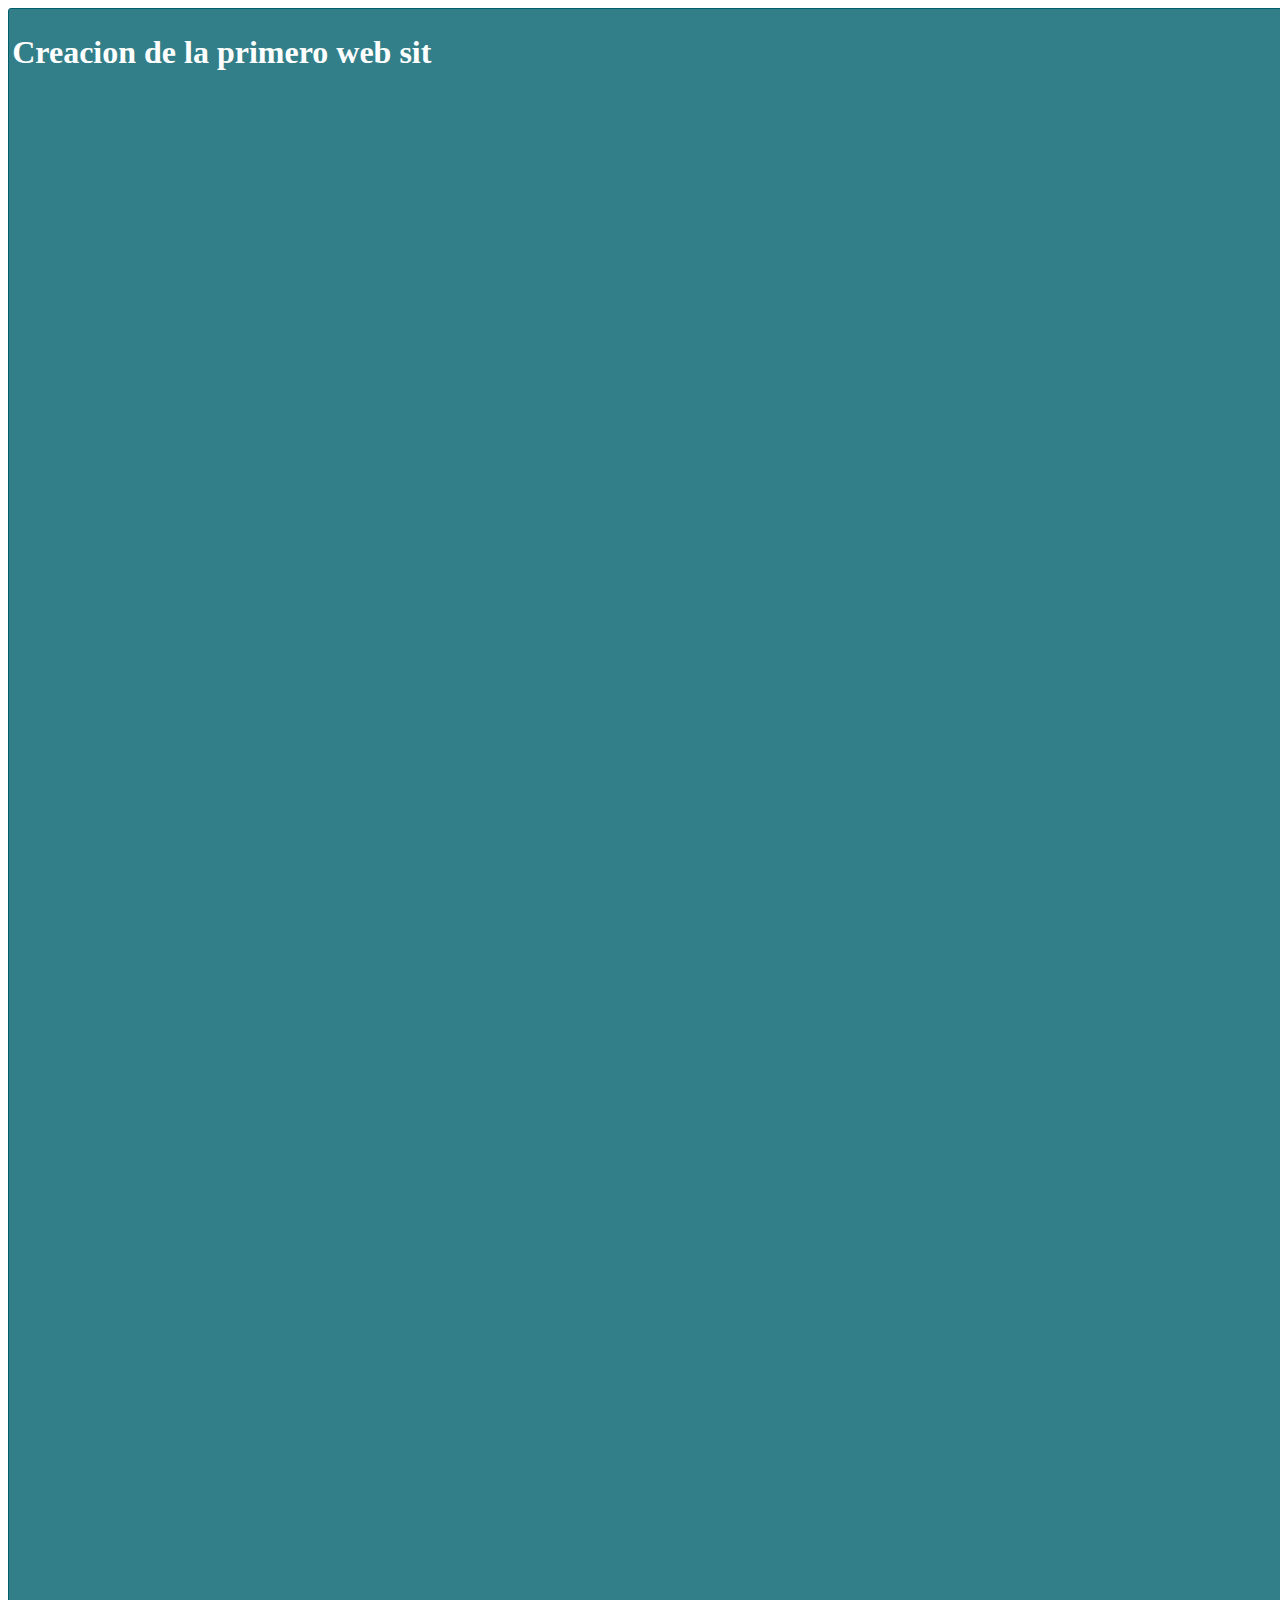
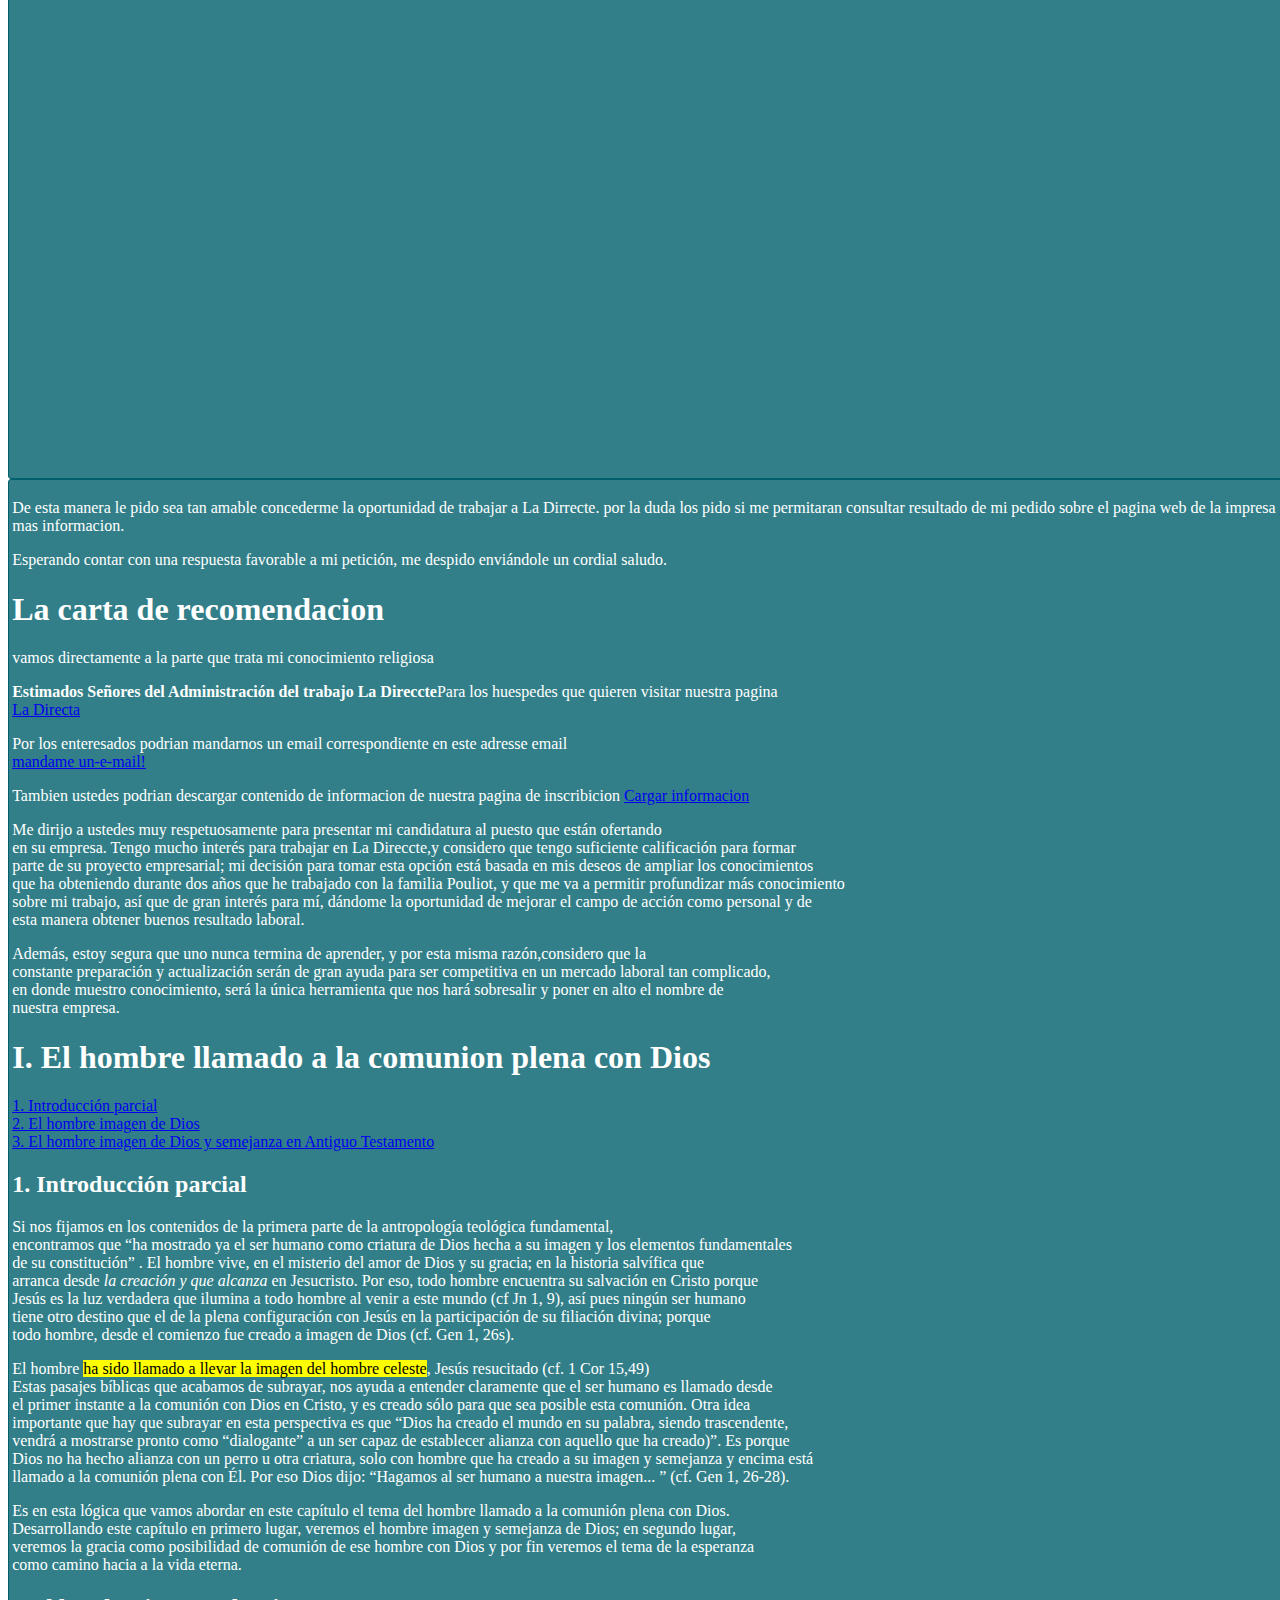
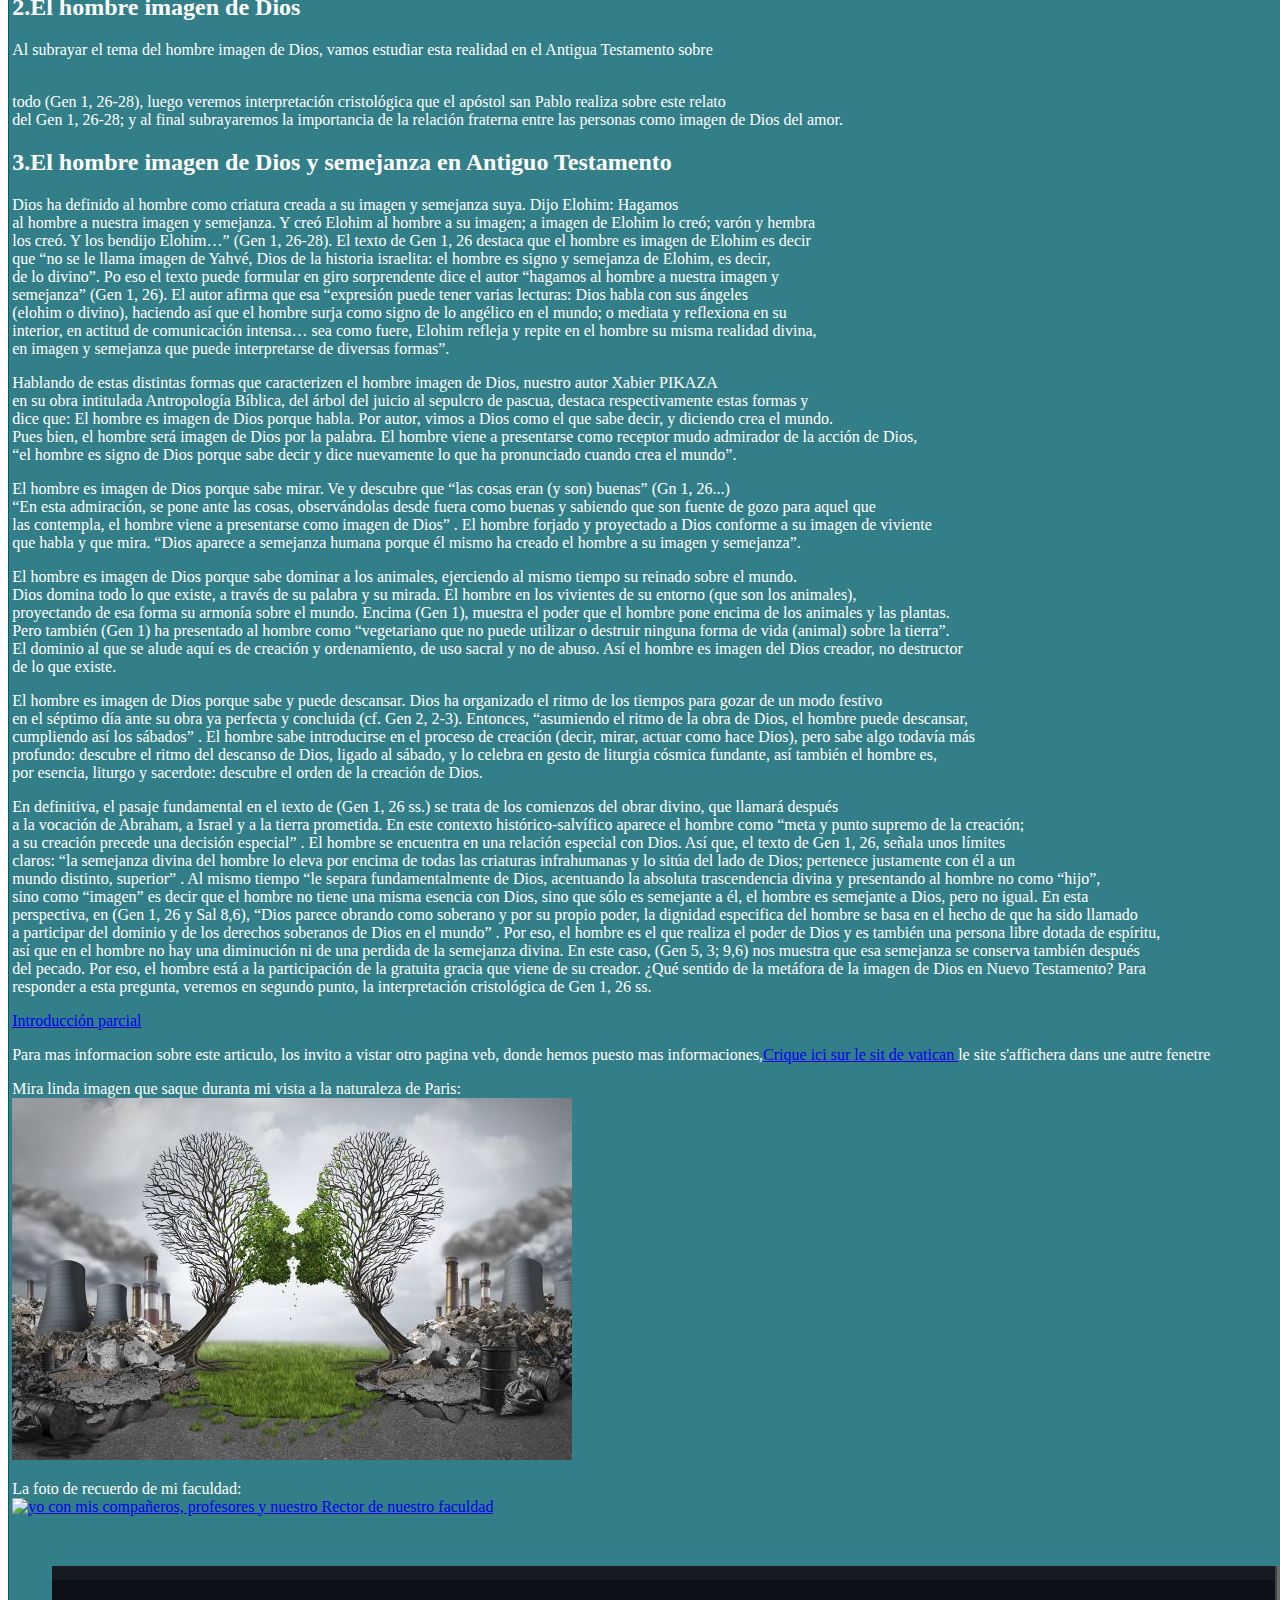
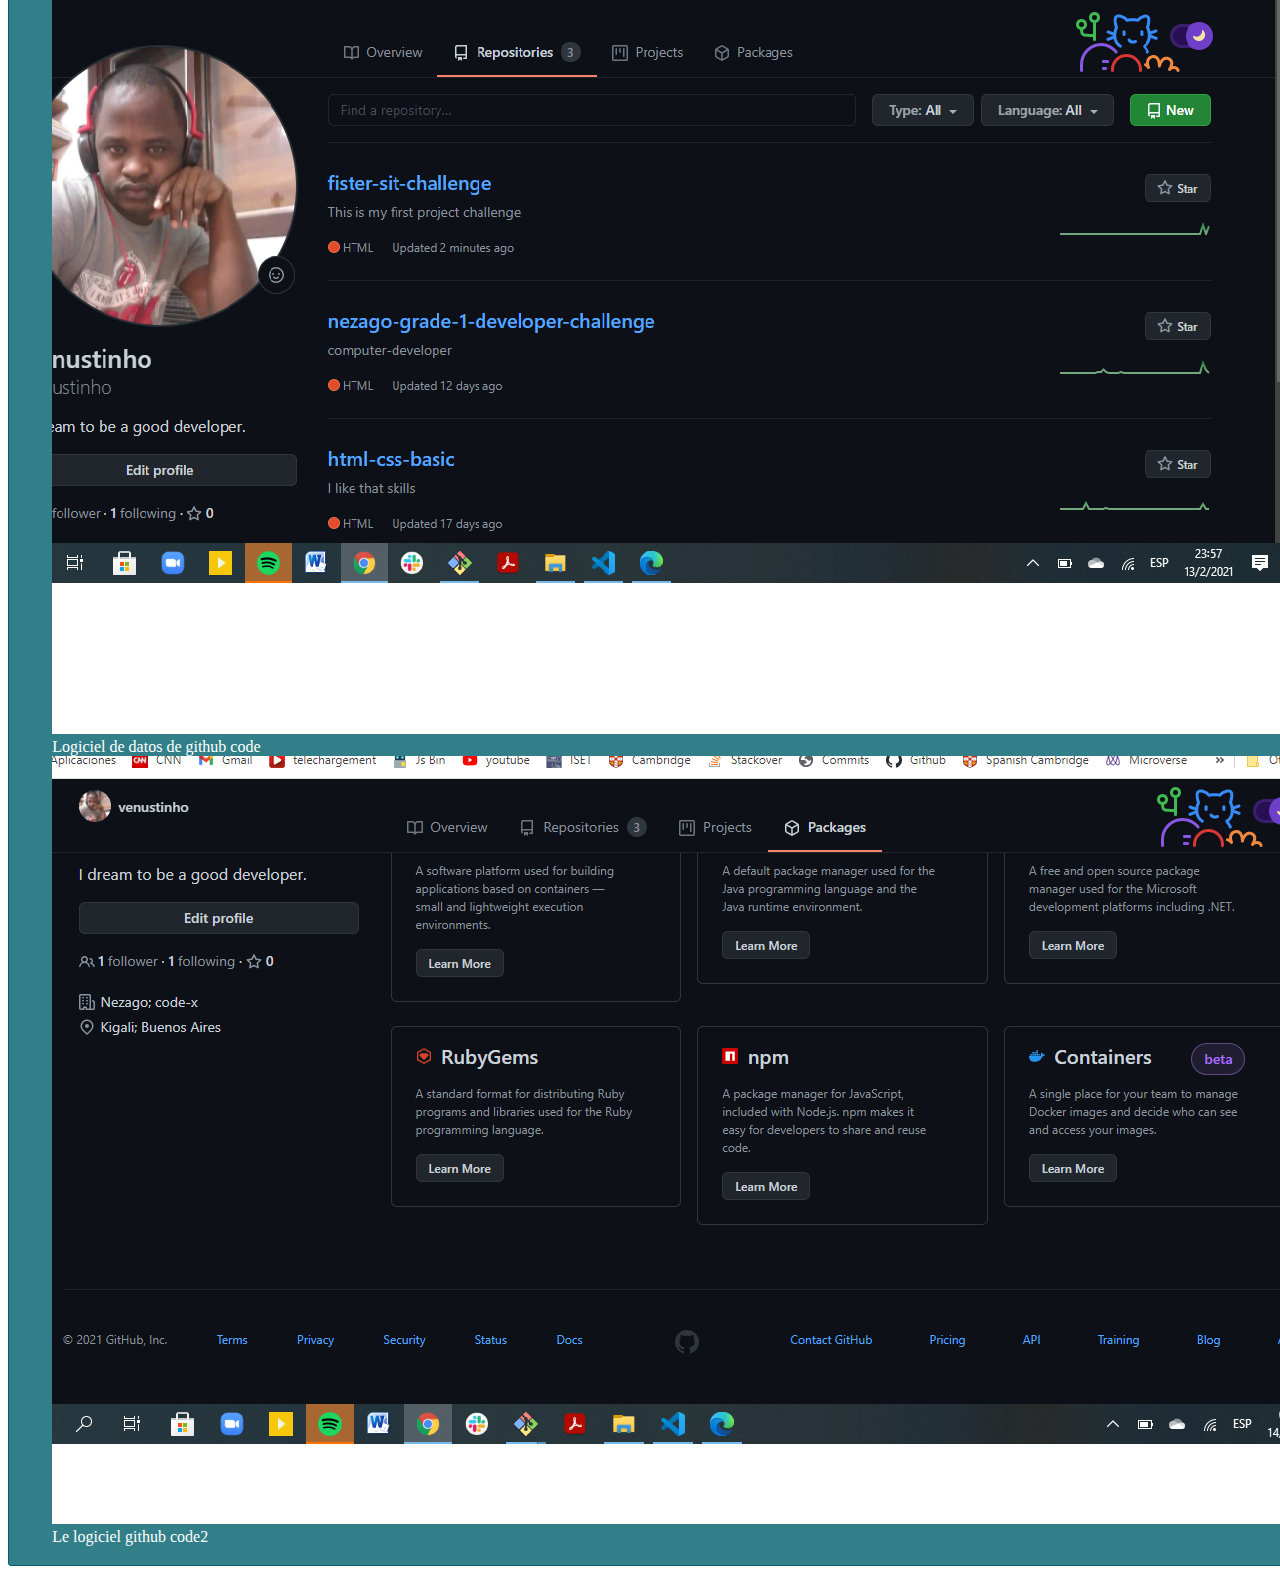
==== commit af54a869: "figure" ====
--- a/index.html
+++ b/index.html
@@ -181,22 +181,23 @@
 <!--un lien qui ouvre une nouvelle fenetre-->
 
 <p>Para mas informacion sobre este articulo, los invito a vistar otro pagina veb, 
-    donde hemos puesto mas informaciones, <a href="http://www.vatican.com"target="-blank">Crique ici sur le sit de vatican </a>
+    donde hemos puesto mas informaciones,<a href="http://www.vatican.com"target="-blank">Crique ici sur le sit de vatican </a>
 le site s'affichera dans une autre fenetre</p>
 
 <!--insertion d'un image dans le sit-->
 <p>
-    Mira linda imagen que saque duranta mi vista a la naturaleza de Paris: <br/>
+    Mira linda imagen que saque duranta mi vista a la naturaleza de Paris:<br/>
     <img src="images/love-nature.jpg" alt="el amor de naturaleza"/>
 </p>
 <!--foto avec une infobulle, foto mini y les figure-->
 <p>
-    La foto de recuerdo de mi faculdad: <br />
+    La foto de recuerdo de mi faculdad:<br />
     <a href="images/iset.jpeg"><img src="images/iset_mini.jpeg" alt="yo con mis compañeros, profesores y 
-    nuestro Lector"title="Clique pour agrandir ma foto de fin de mi carrera de teologia año 2020"/></a>
-</p>
+    nuestro Rector de nuestro faculdad"title="Clique pour agrandir ma foto de fin de mi carrera de teologia año 2020"/></a>
+</p><br />
 <figure>
-    <img src="images/code.png" alt=""/><figcaption>Mis datos en github</figcaption>
+    <img src="images/code.png" alt="Github code"/><figcaption>Logiciel de datos de github code</figcaption>
+    <img src="images/code2.png" alt="Github code2"/><figcaption>Le logiciel github code2</figcaption>
 </figure>
                 </aside>
             </div>
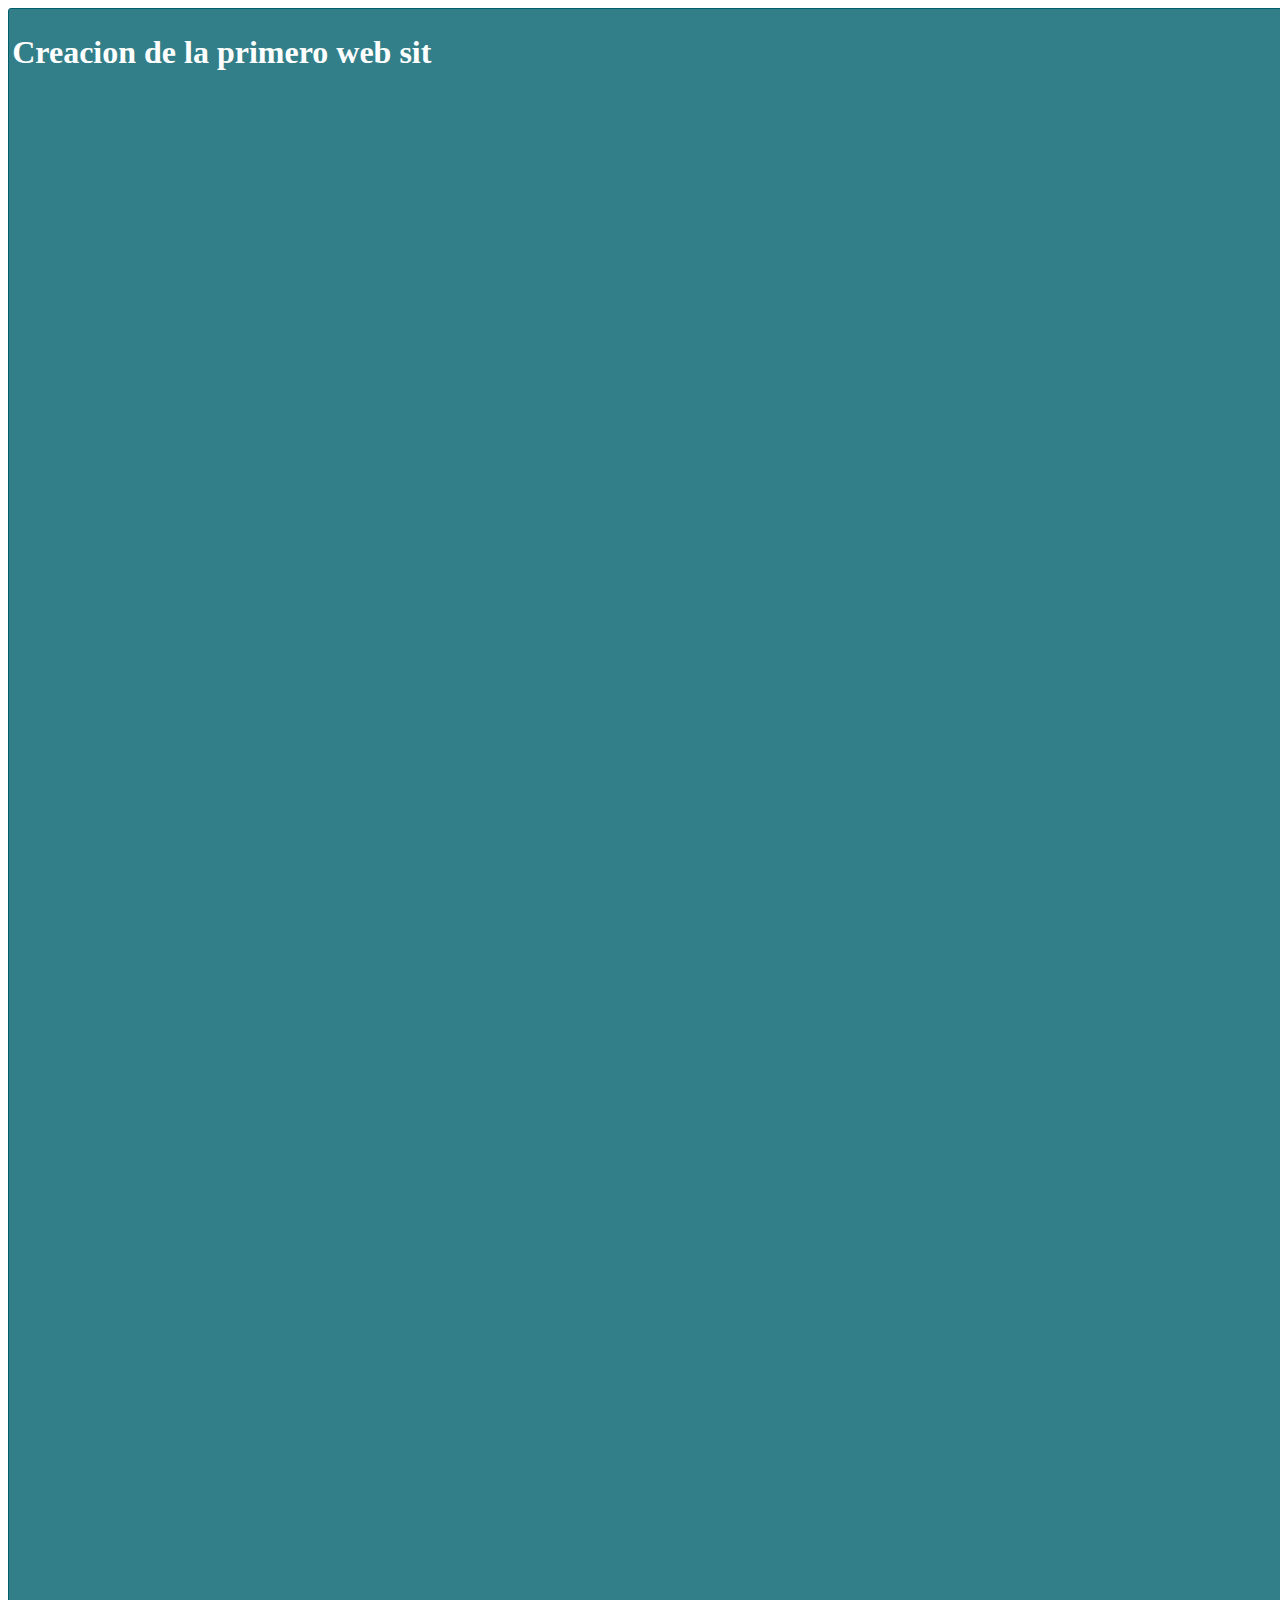
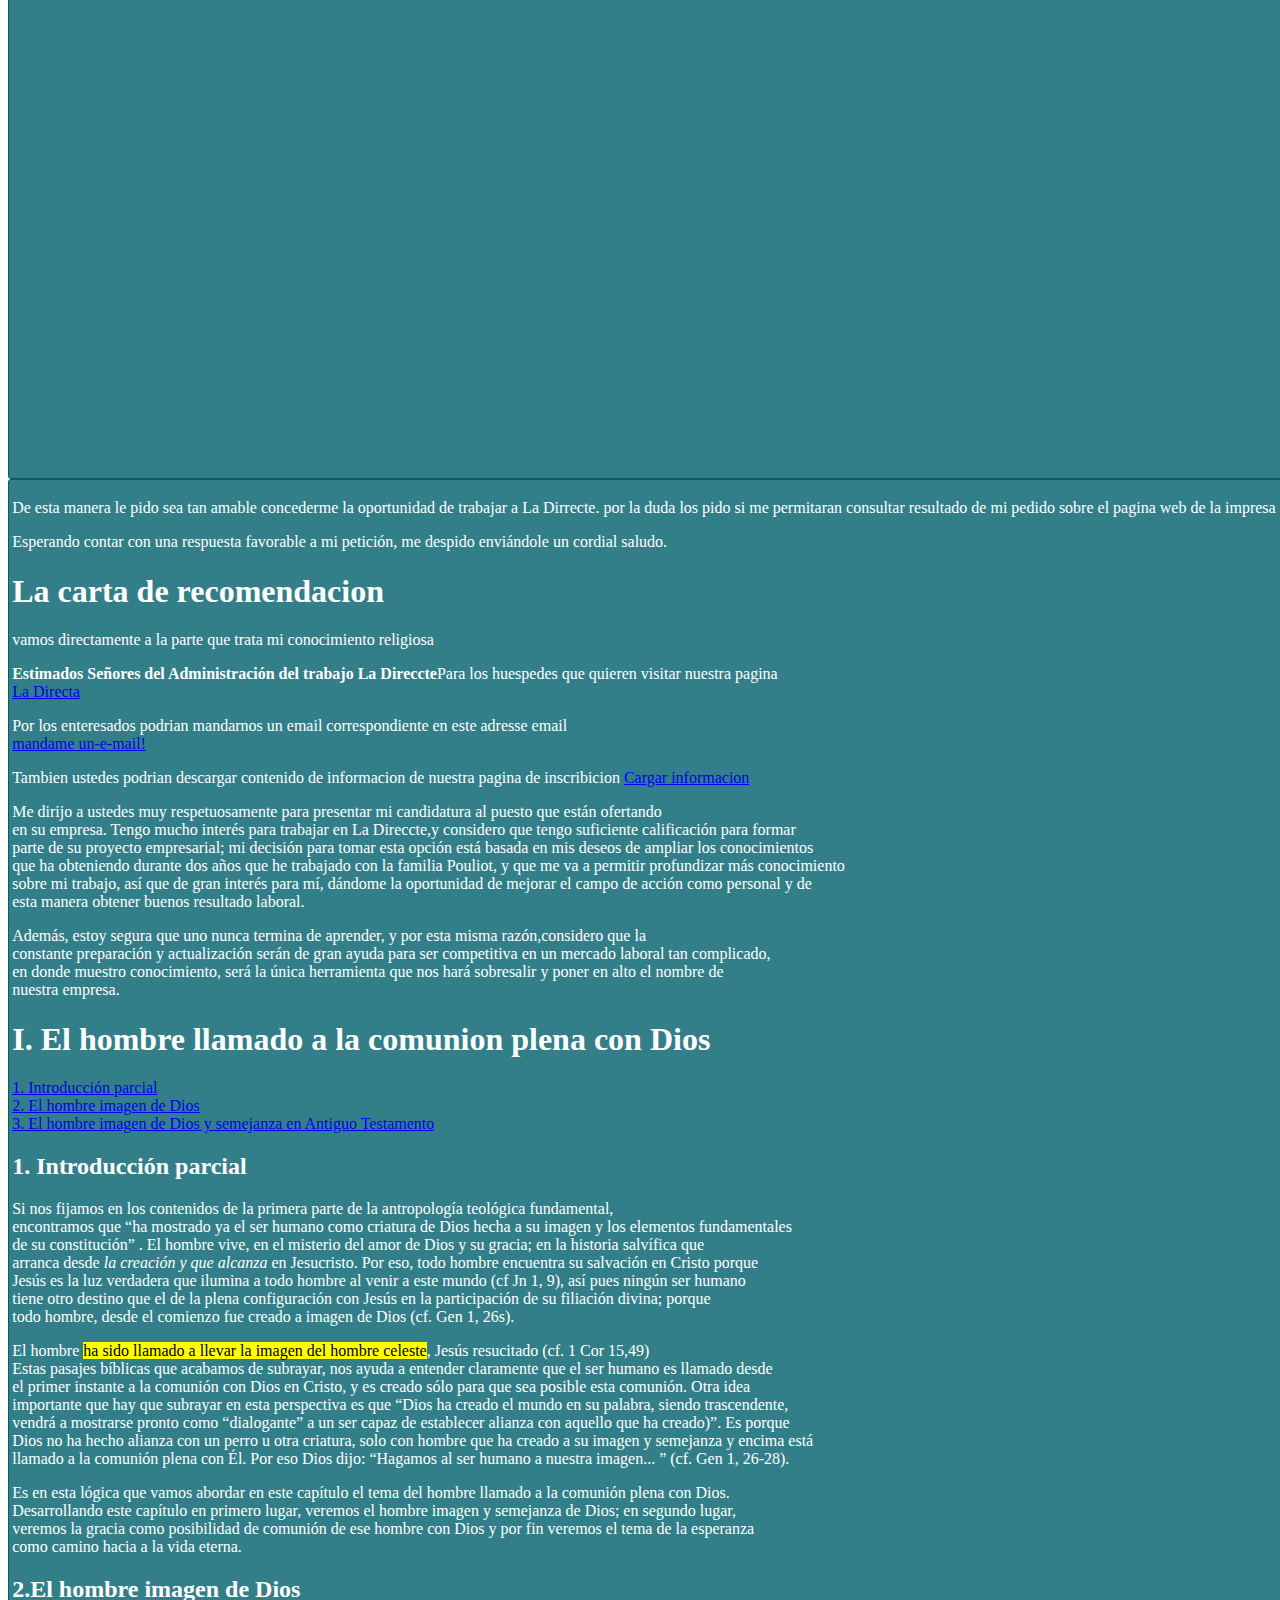
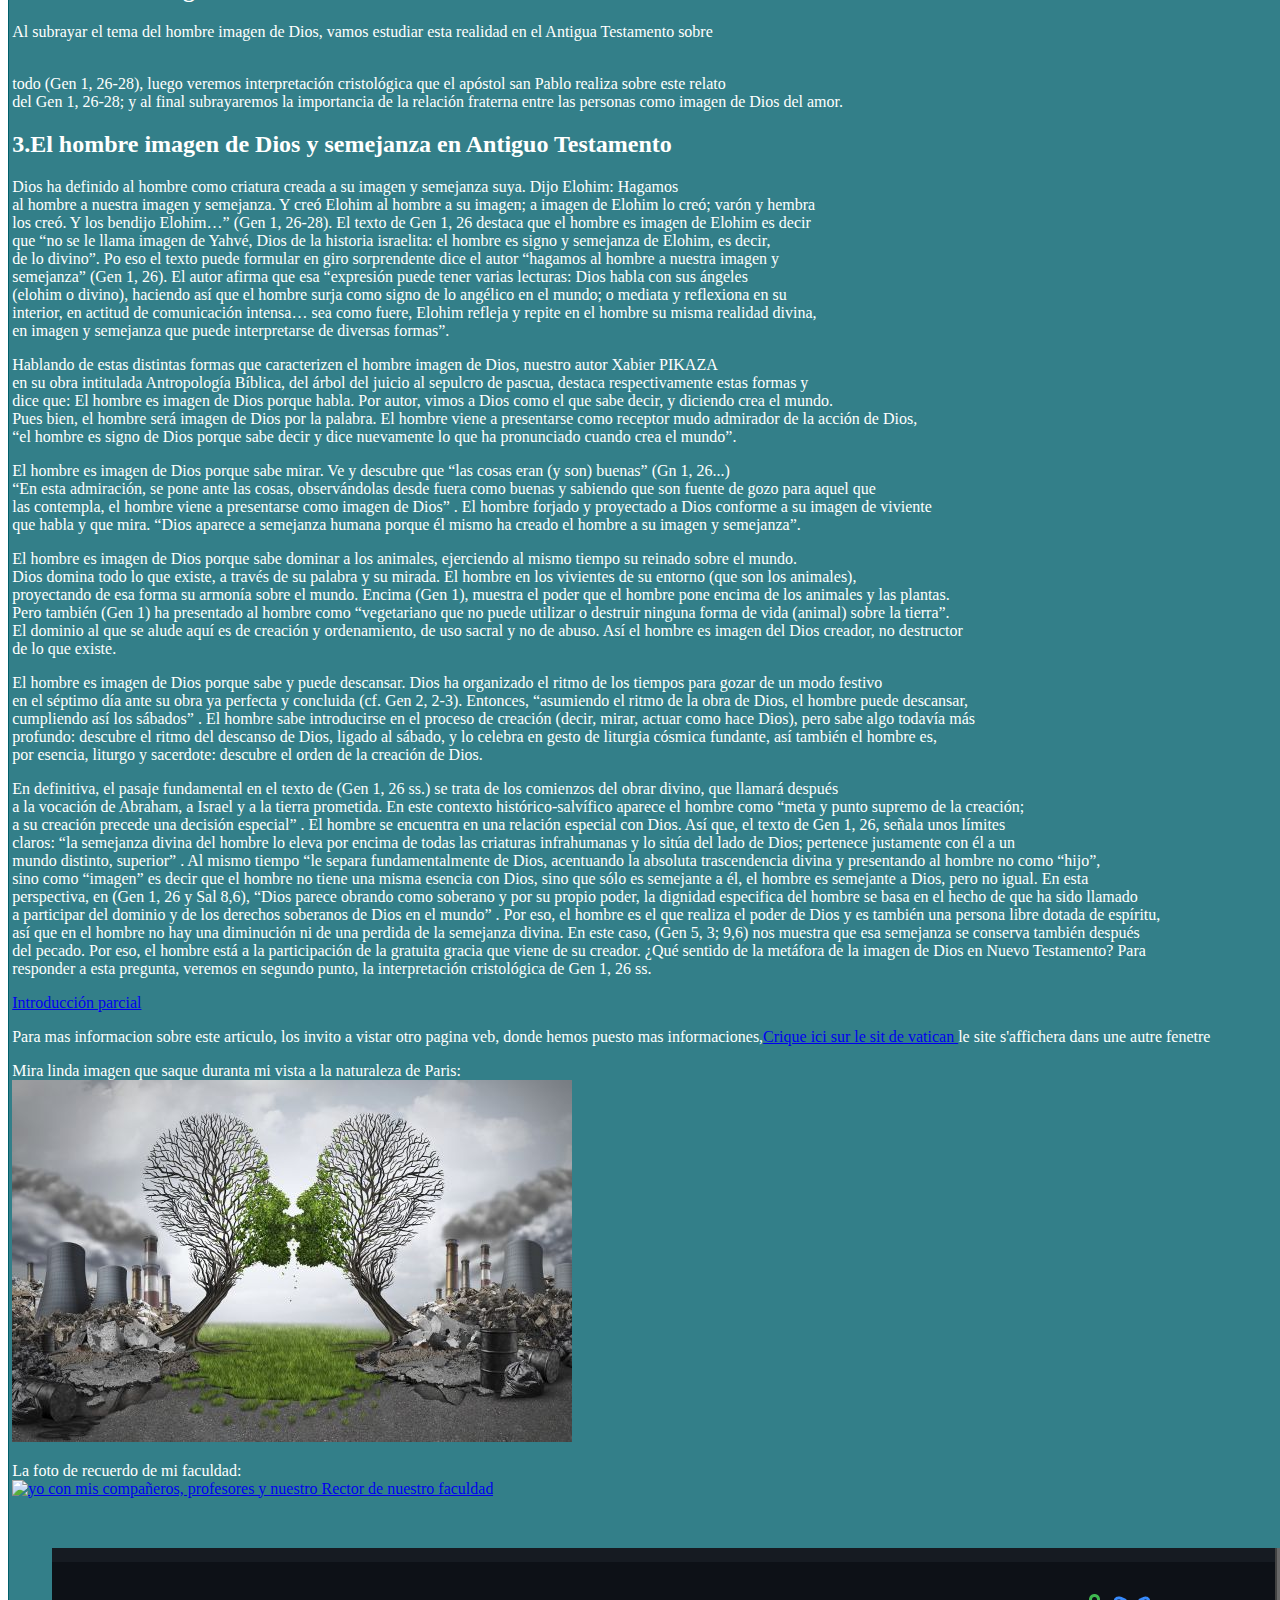
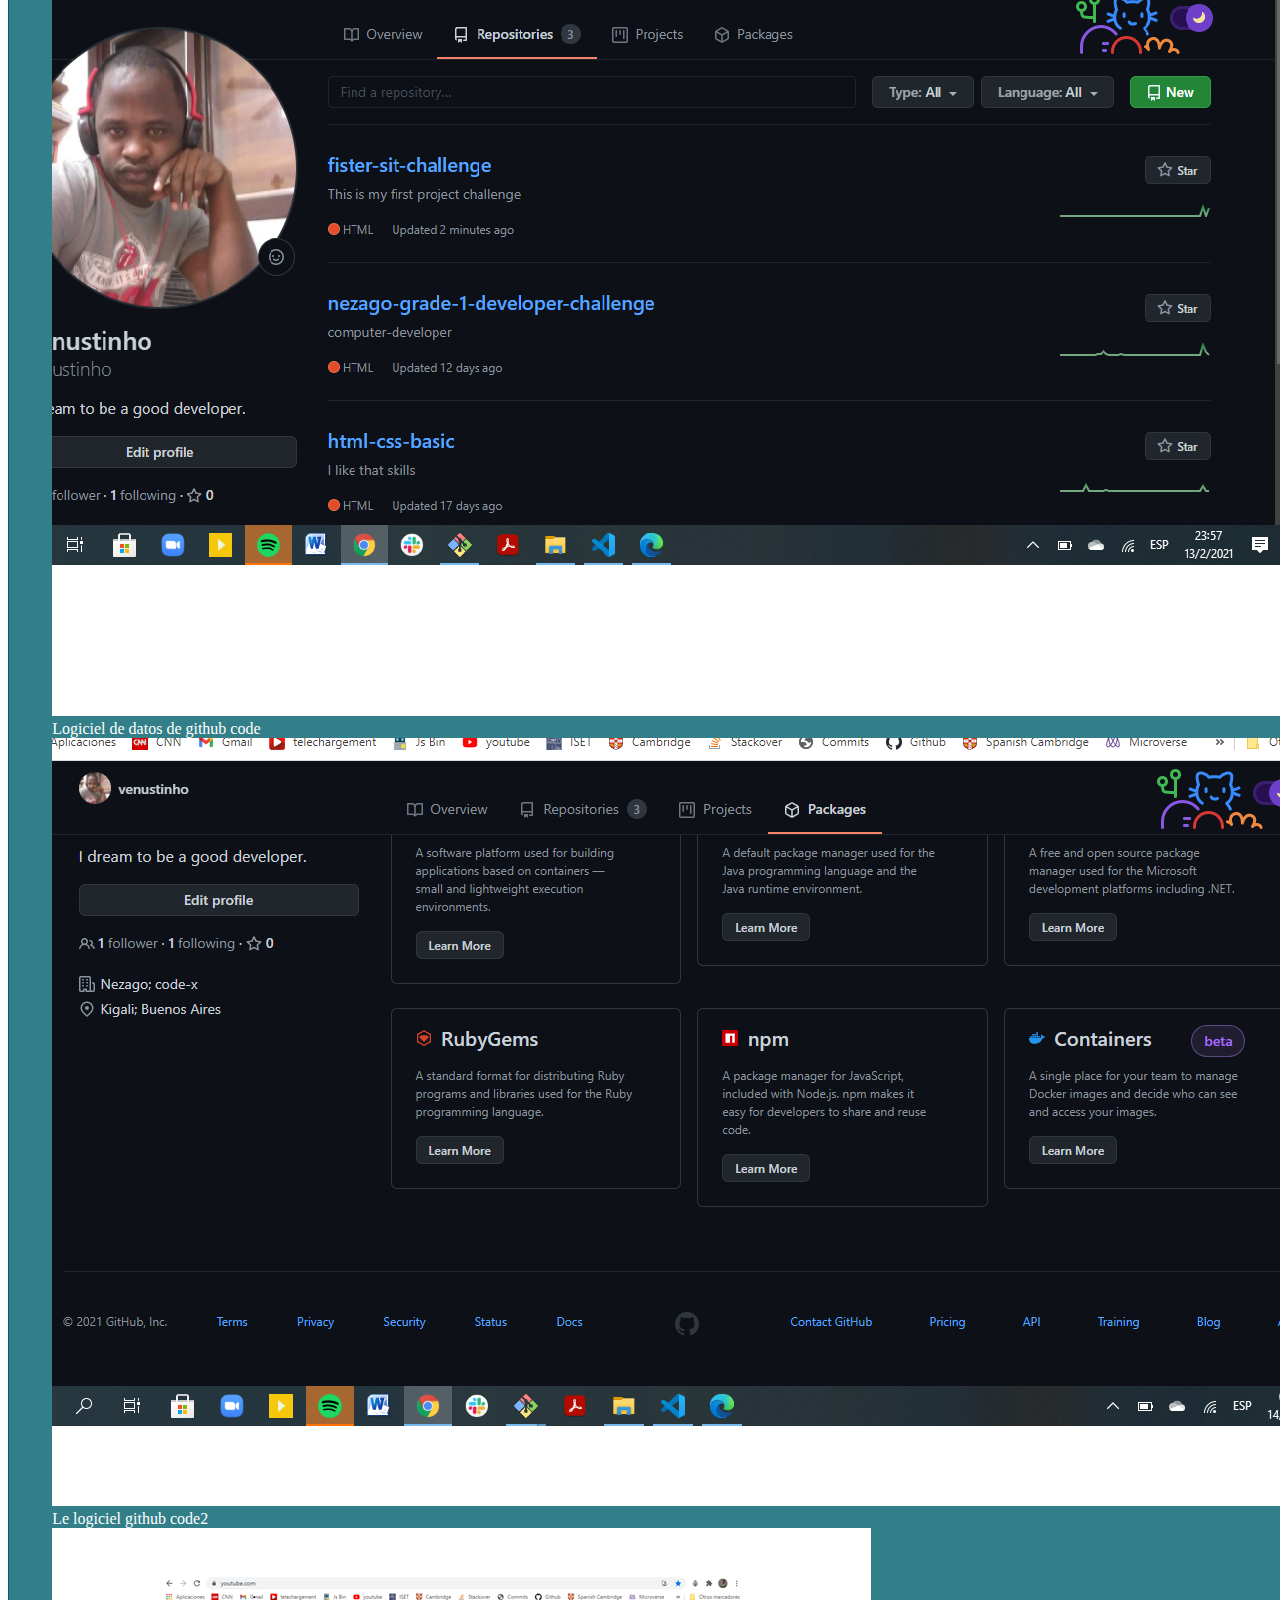
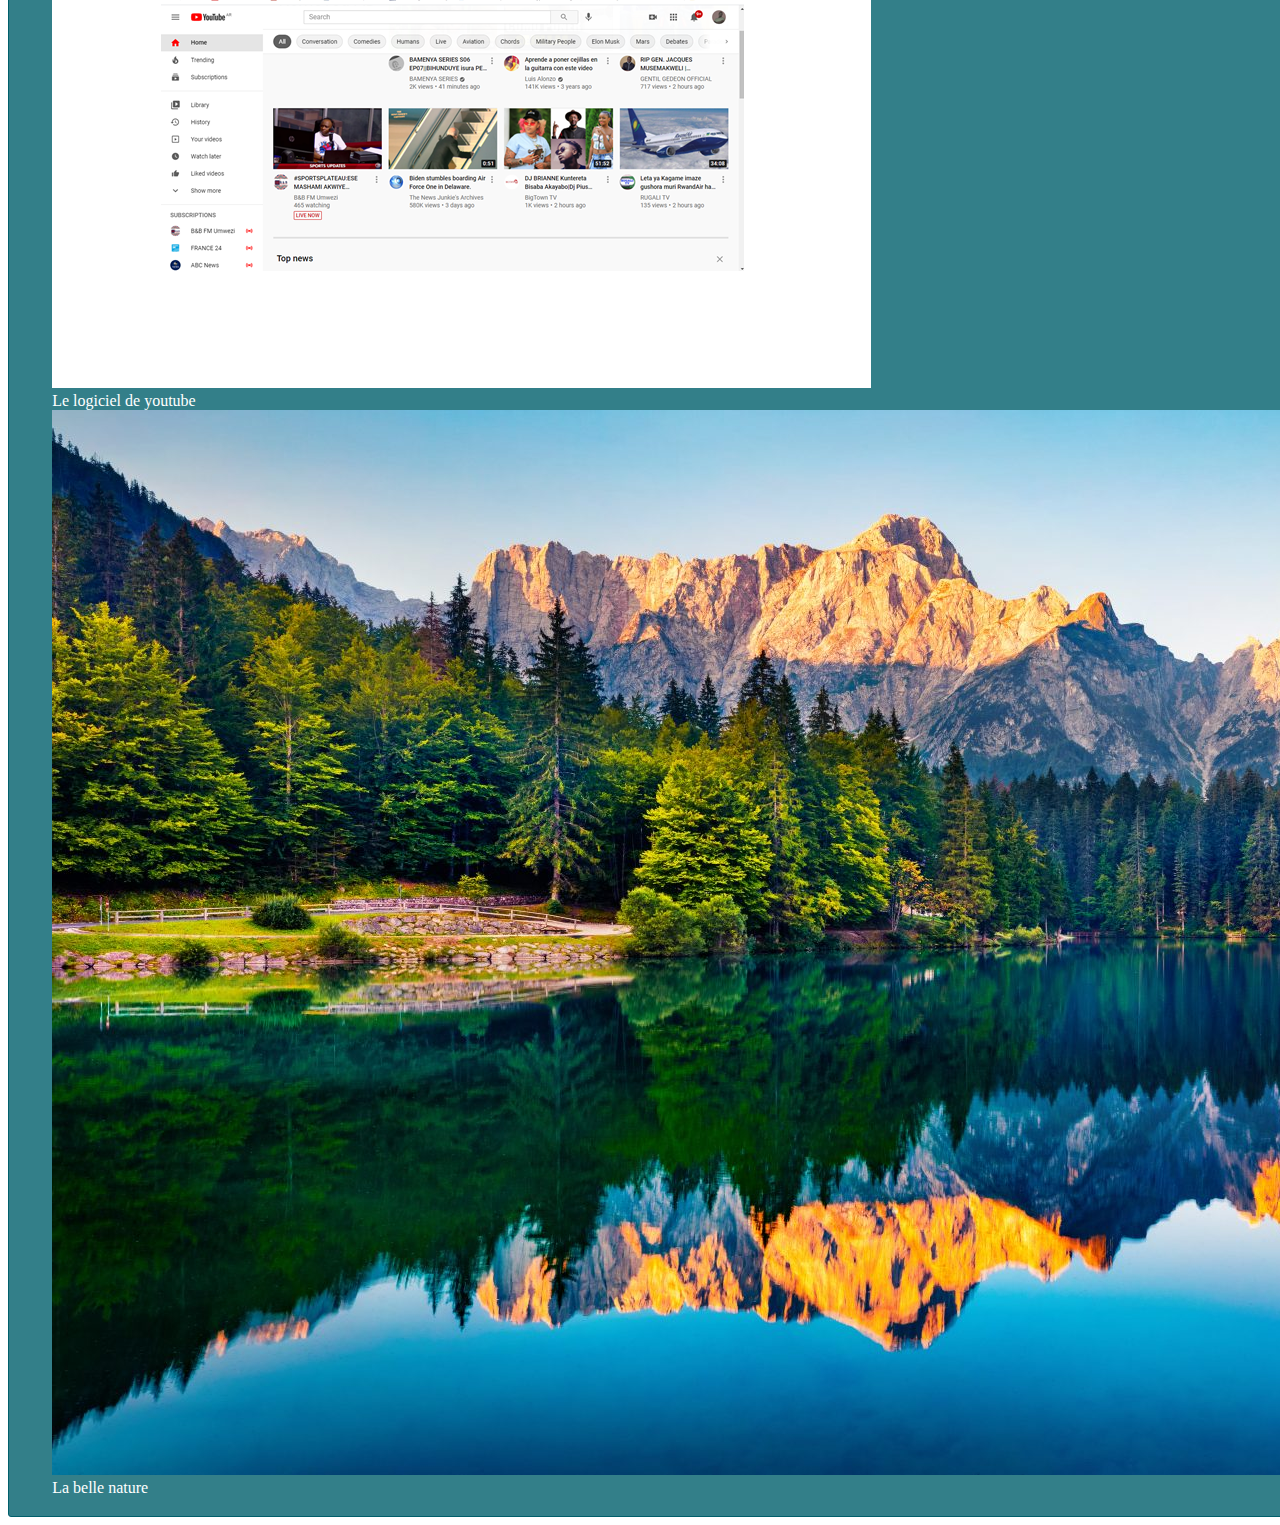
==== commit f37e8023: "gigure" ====
--- a/index.html
+++ b/index.html
@@ -196,8 +196,10 @@
     nuestro Rector de nuestro faculdad"title="Clique pour agrandir ma foto de fin de mi carrera de teologia año 2020"/></a>
 </p><br />
 <figure>
-    <img src="images/code.png" alt="Github code"/><figcaption>Logiciel de datos de github code</figcaption>
-    <img src="images/code2.png" alt="Github code2"/><figcaption>Le logiciel github code2</figcaption>
+    <img src="images/code.png" alt="github-code"/><figcaption>Logiciel de datos de github code</figcaption>
+    <img src="images/code2.png" alt="github-code2"/><figcaption>Le logiciel github code2</figcaption>
+    <img src="images/youtube.png" alt="youtube"/><figcaption>Le logiciel de youtube</figcaption>
+    <img src="images/nature.jpeg" alt="la-nature"/><figcaption>La belle nature</figcaption>
 </figure>
                 </aside>
             </div>
@@ -206,9 +208,7 @@
                 <footer>
                     <p>Respetuosamente</p>
                 </footer>
-            </div>
-            
+            </div>        
         </div>
     </body>     
-    </html>
-            +    </html>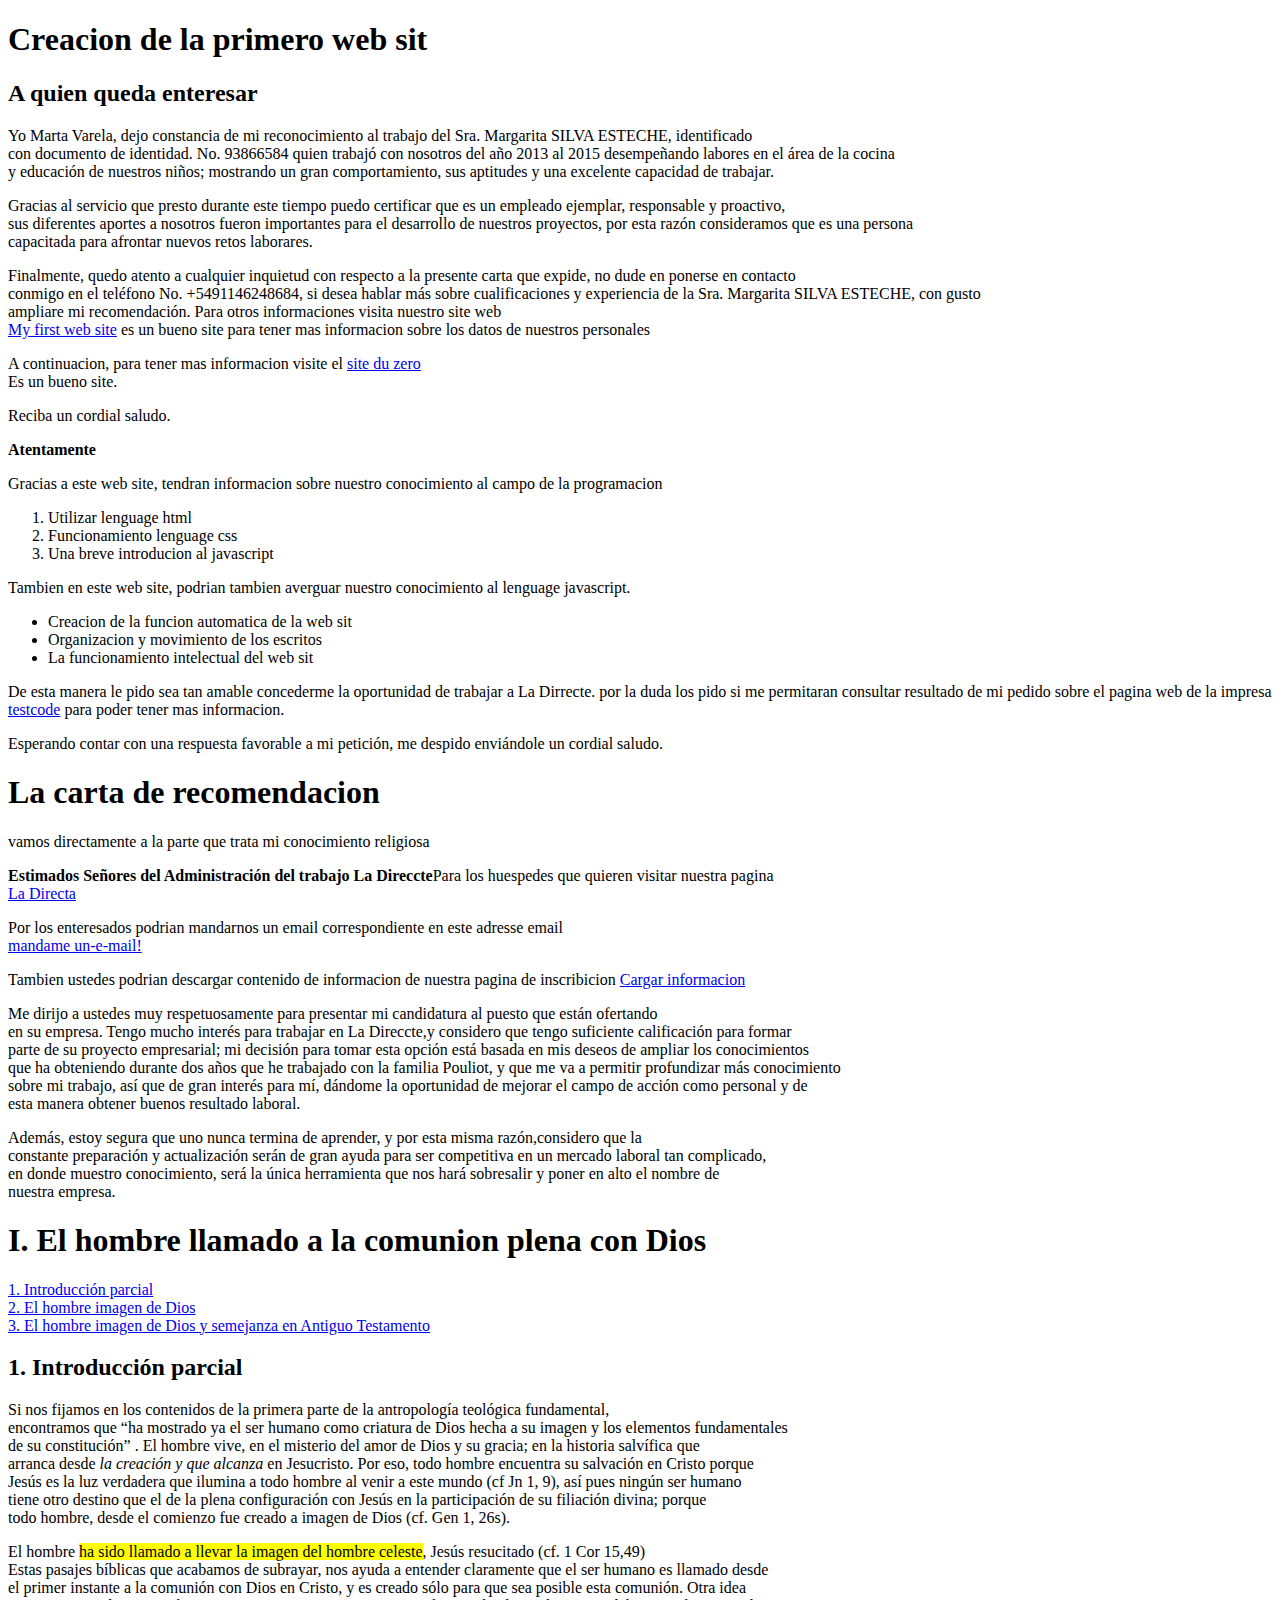
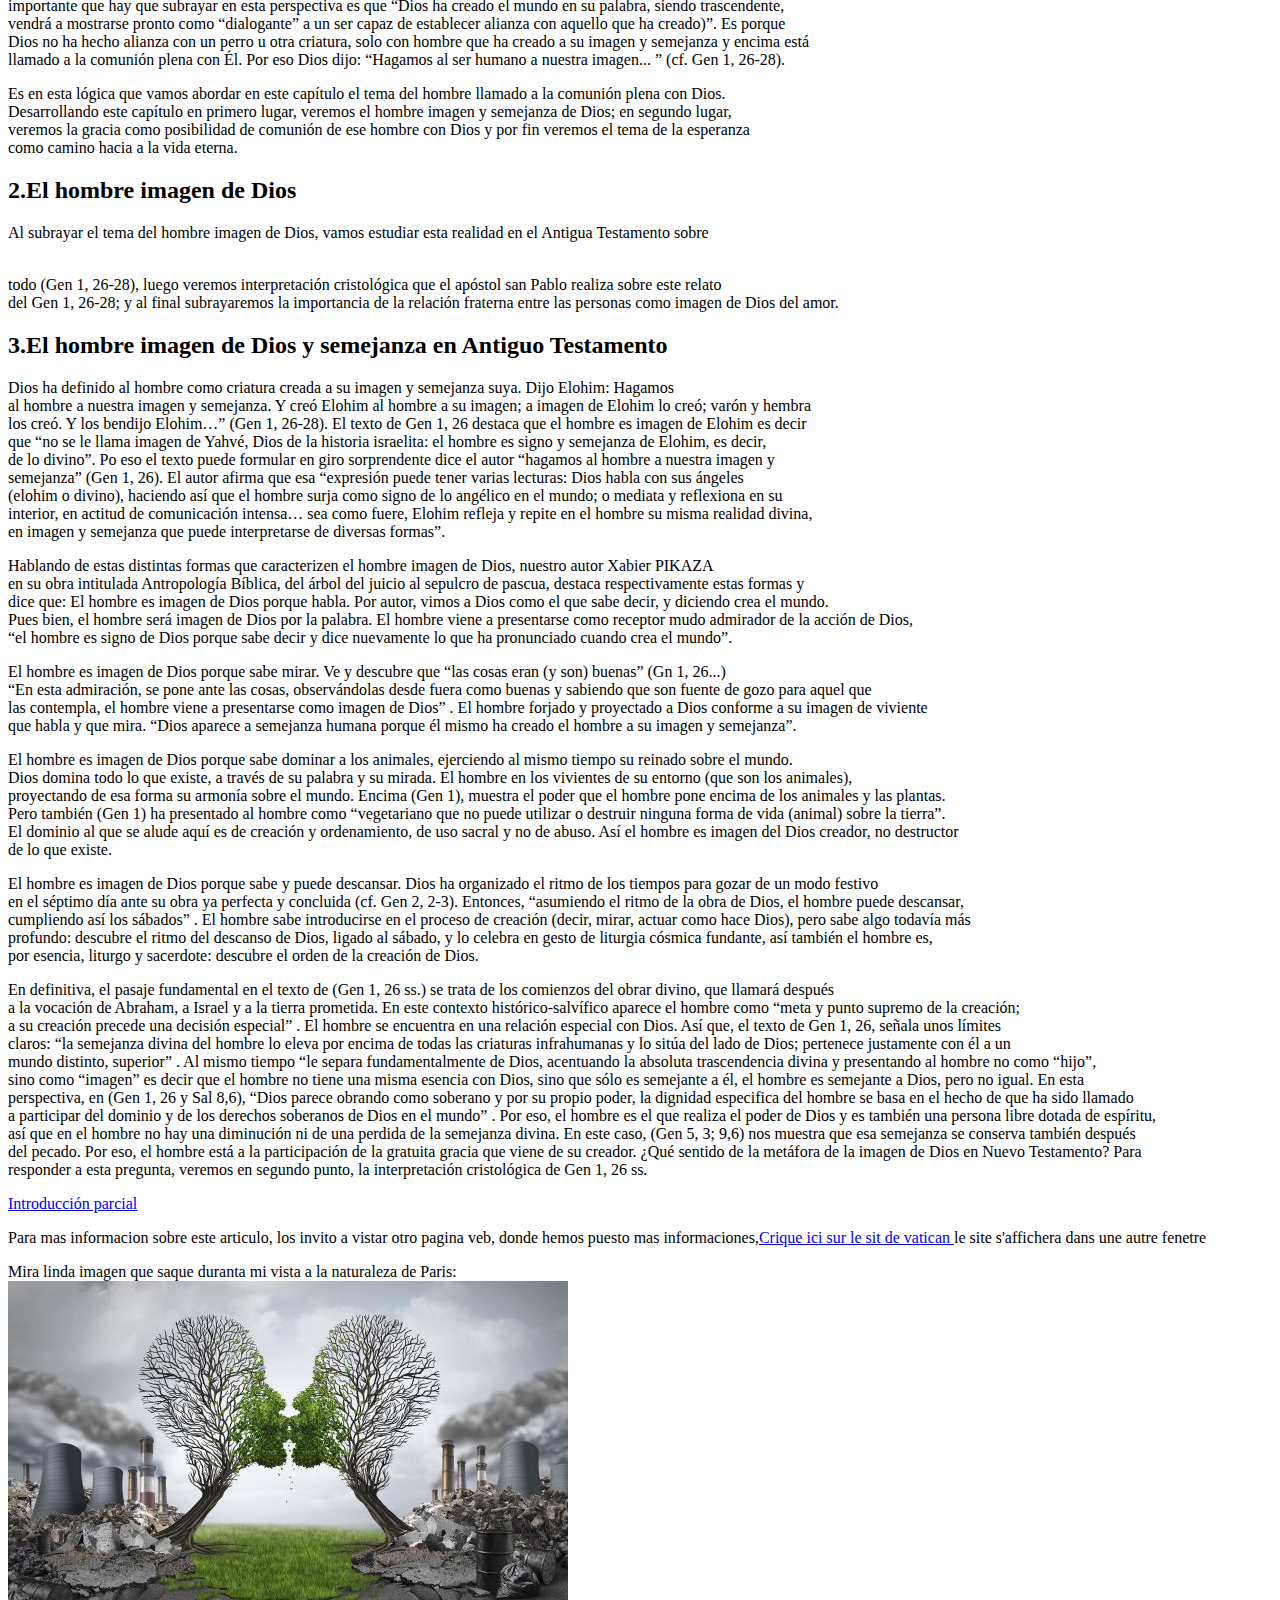
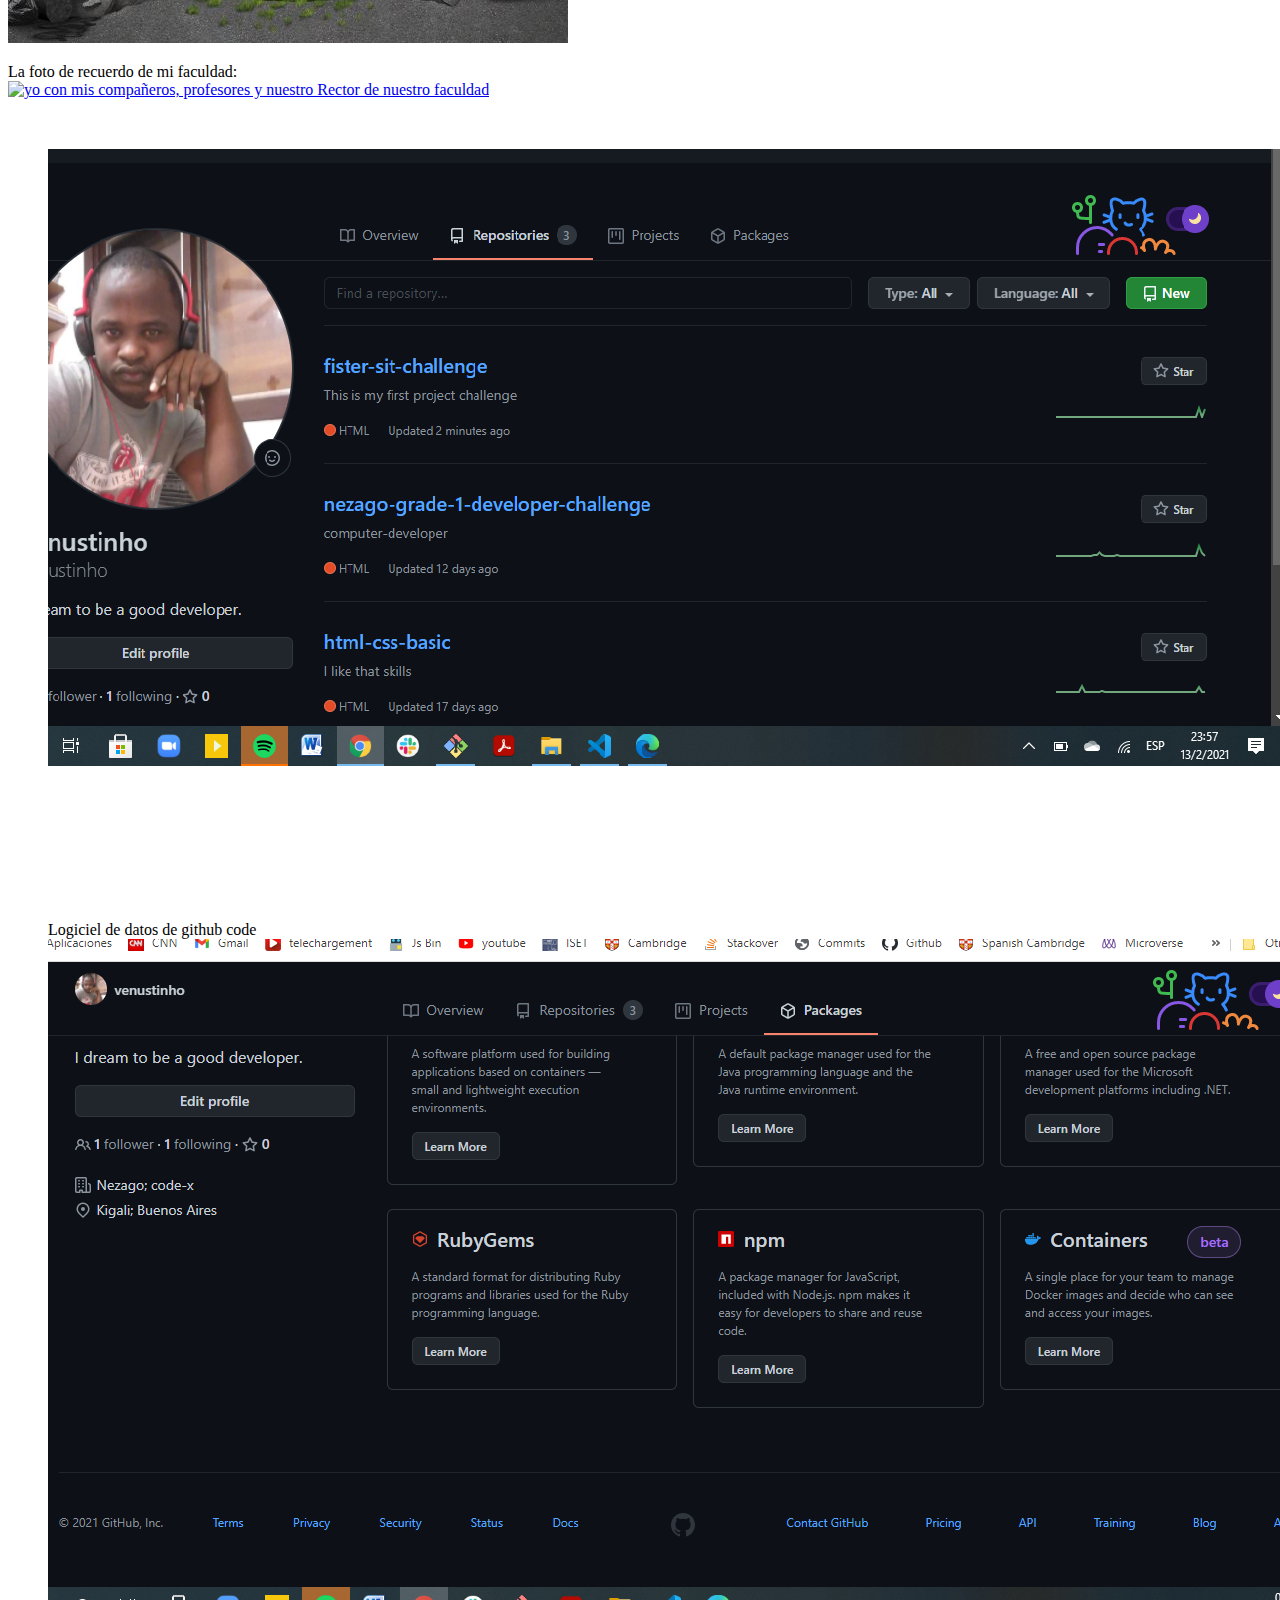
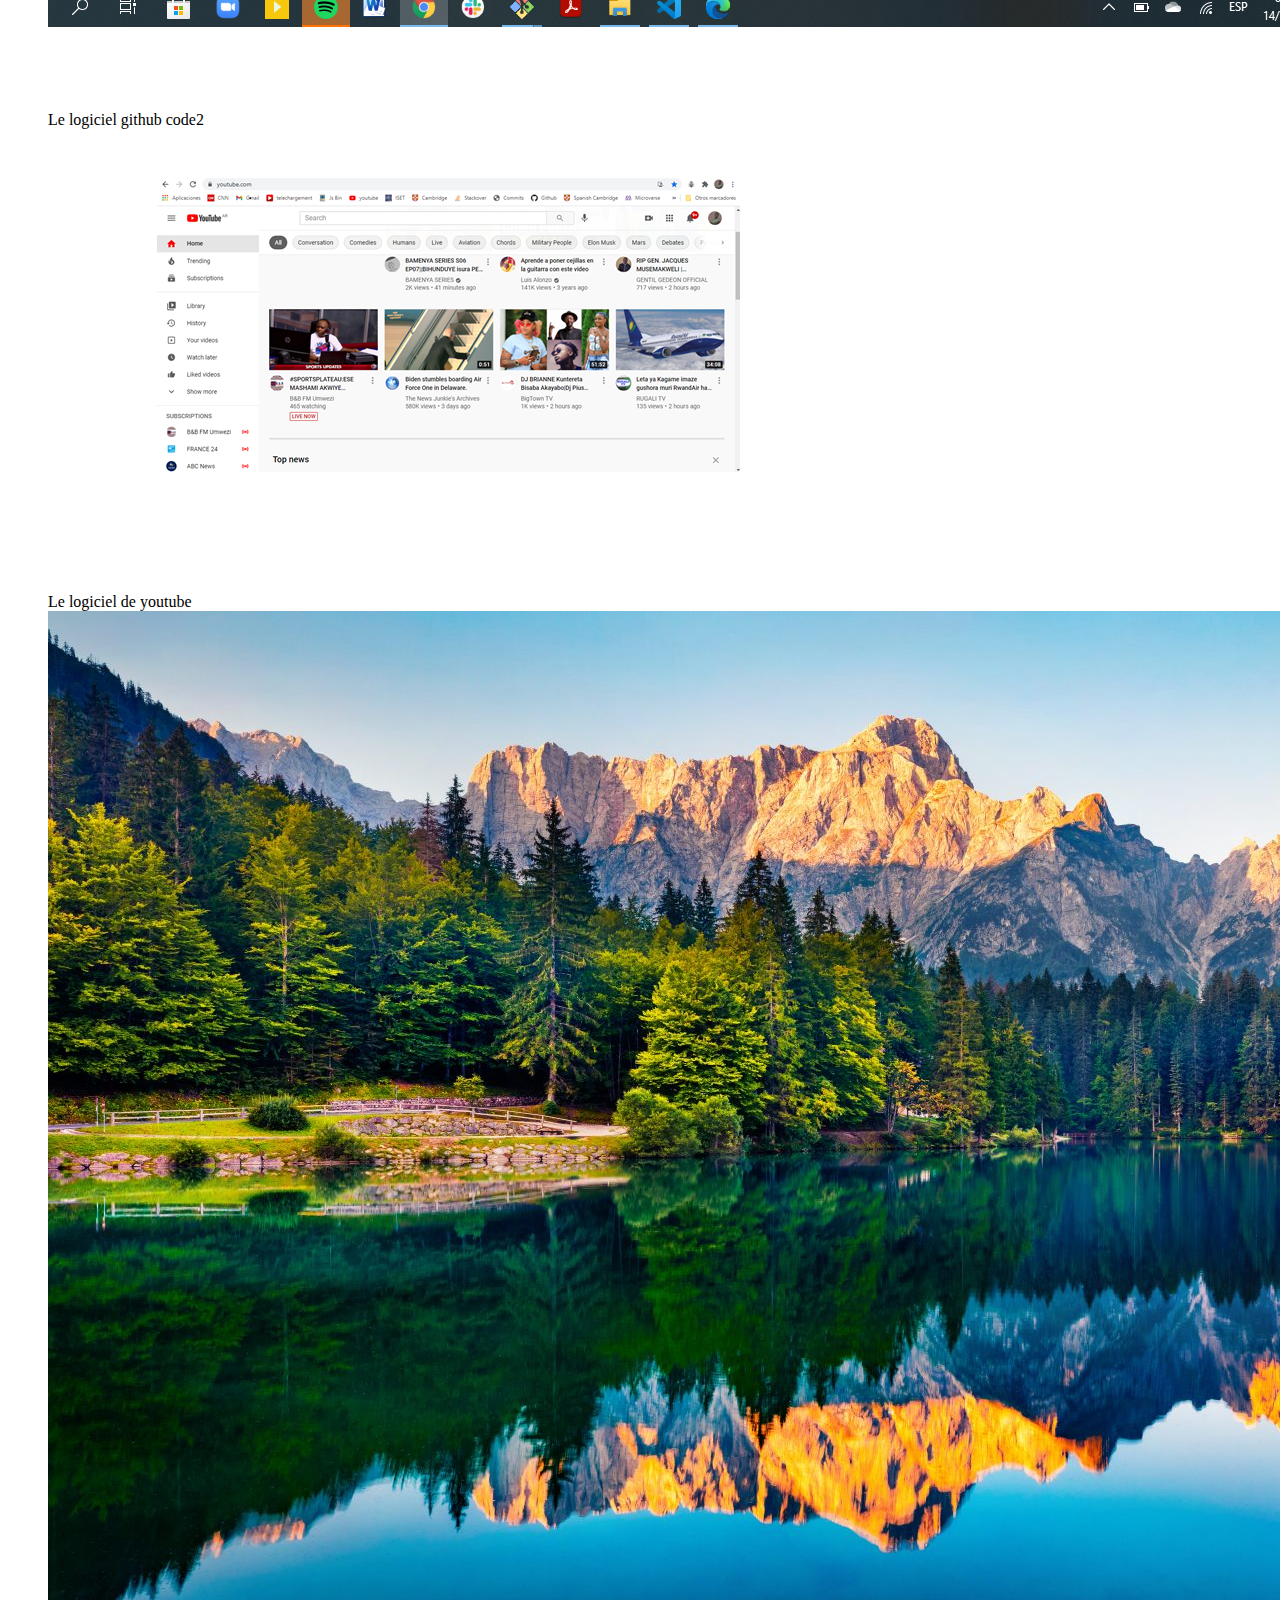
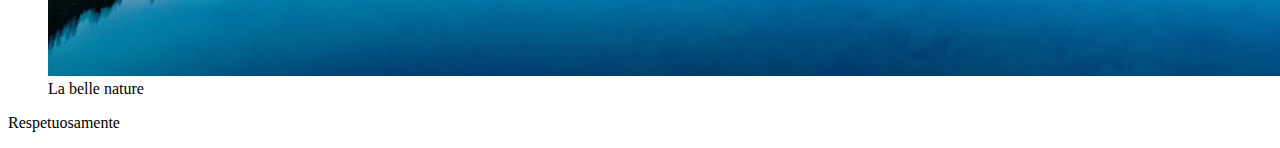
==== commit 3a407337: "gigure" ====
--- a/index.html
+++ b/index.html
@@ -189,7 +189,7 @@
     Mira linda imagen que saque duranta mi vista a la naturaleza de Paris:<br/>
     <img src="images/love-nature.jpg" alt="el amor de naturaleza"/>
 </p>
-<!--foto avec une infobulle, foto mini y les figure-->
+<!--foto avec une infobulle, foto mini y les figure, c'est bon-->
 <p>
     La foto de recuerdo de mi faculdad:<br />
     <a href="images/iset.jpeg"><img src="images/iset_mini.jpeg" alt="yo con mis compañeros, profesores y 
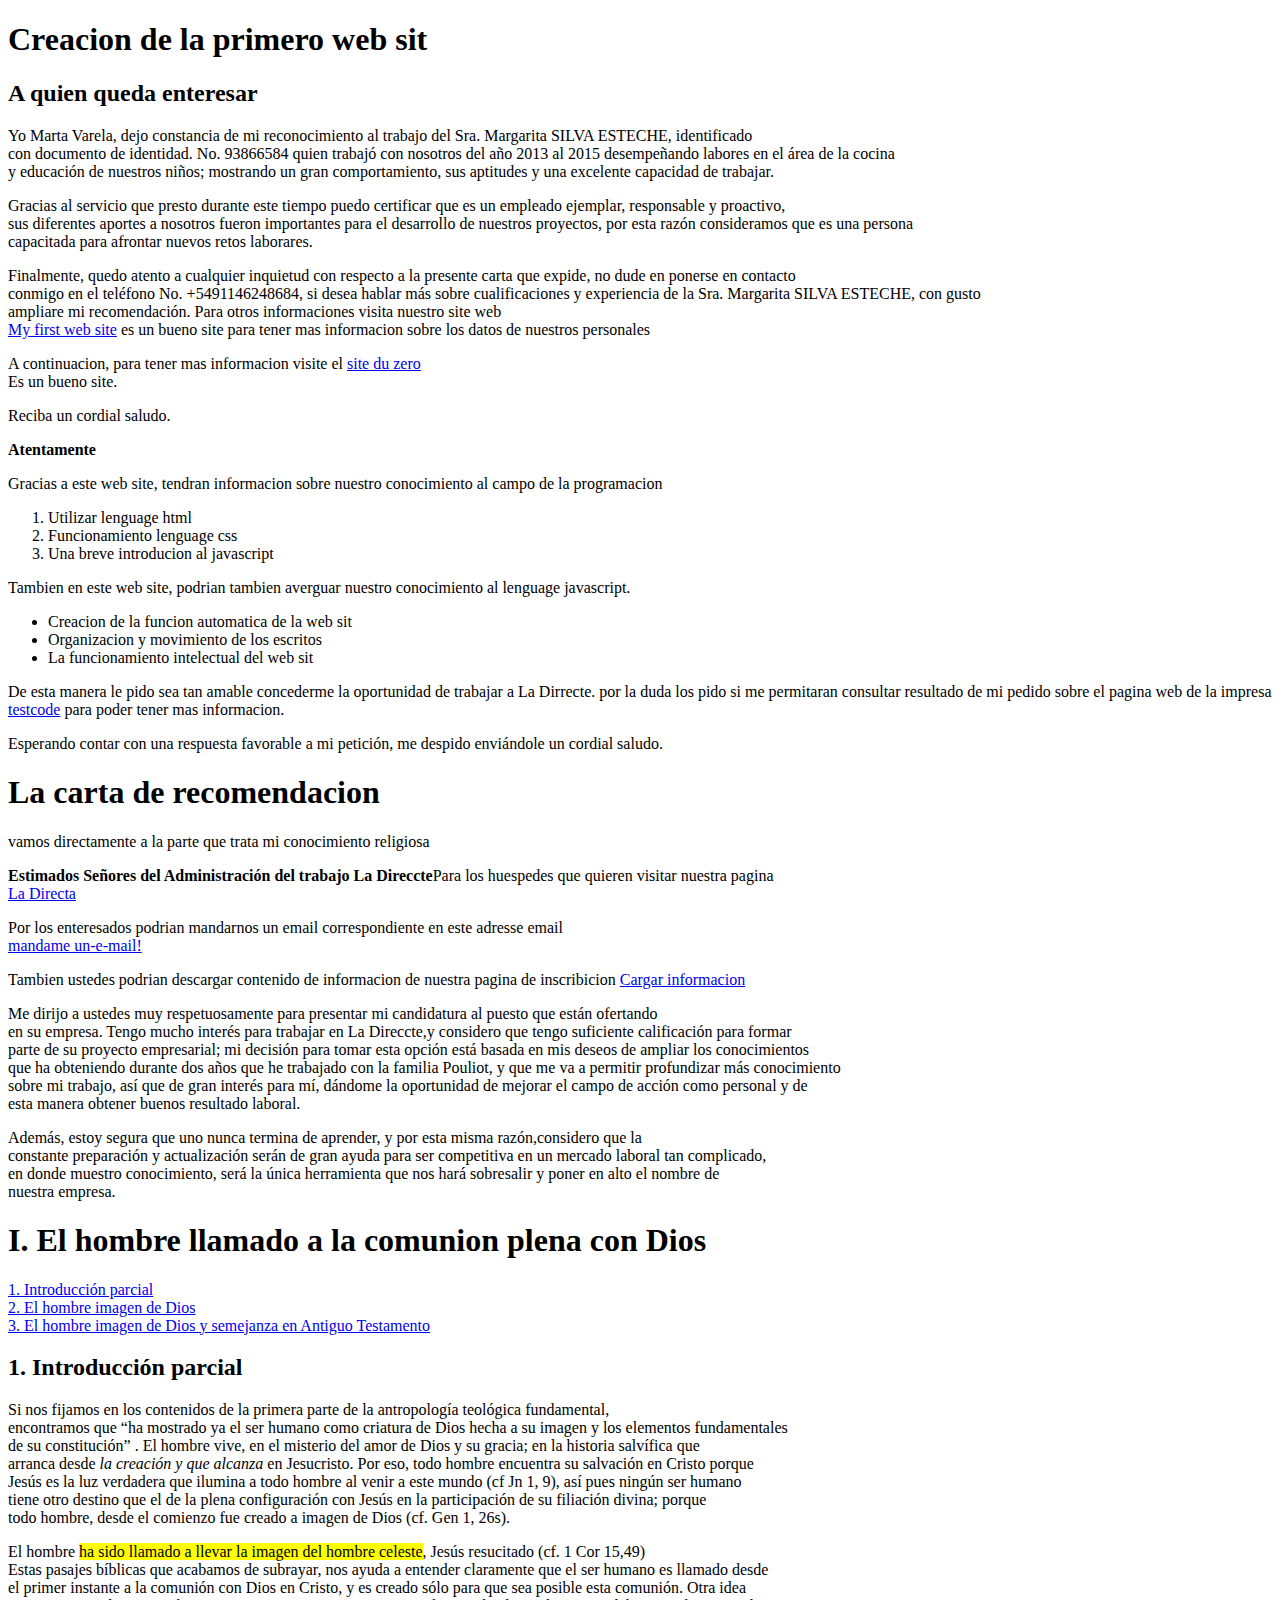
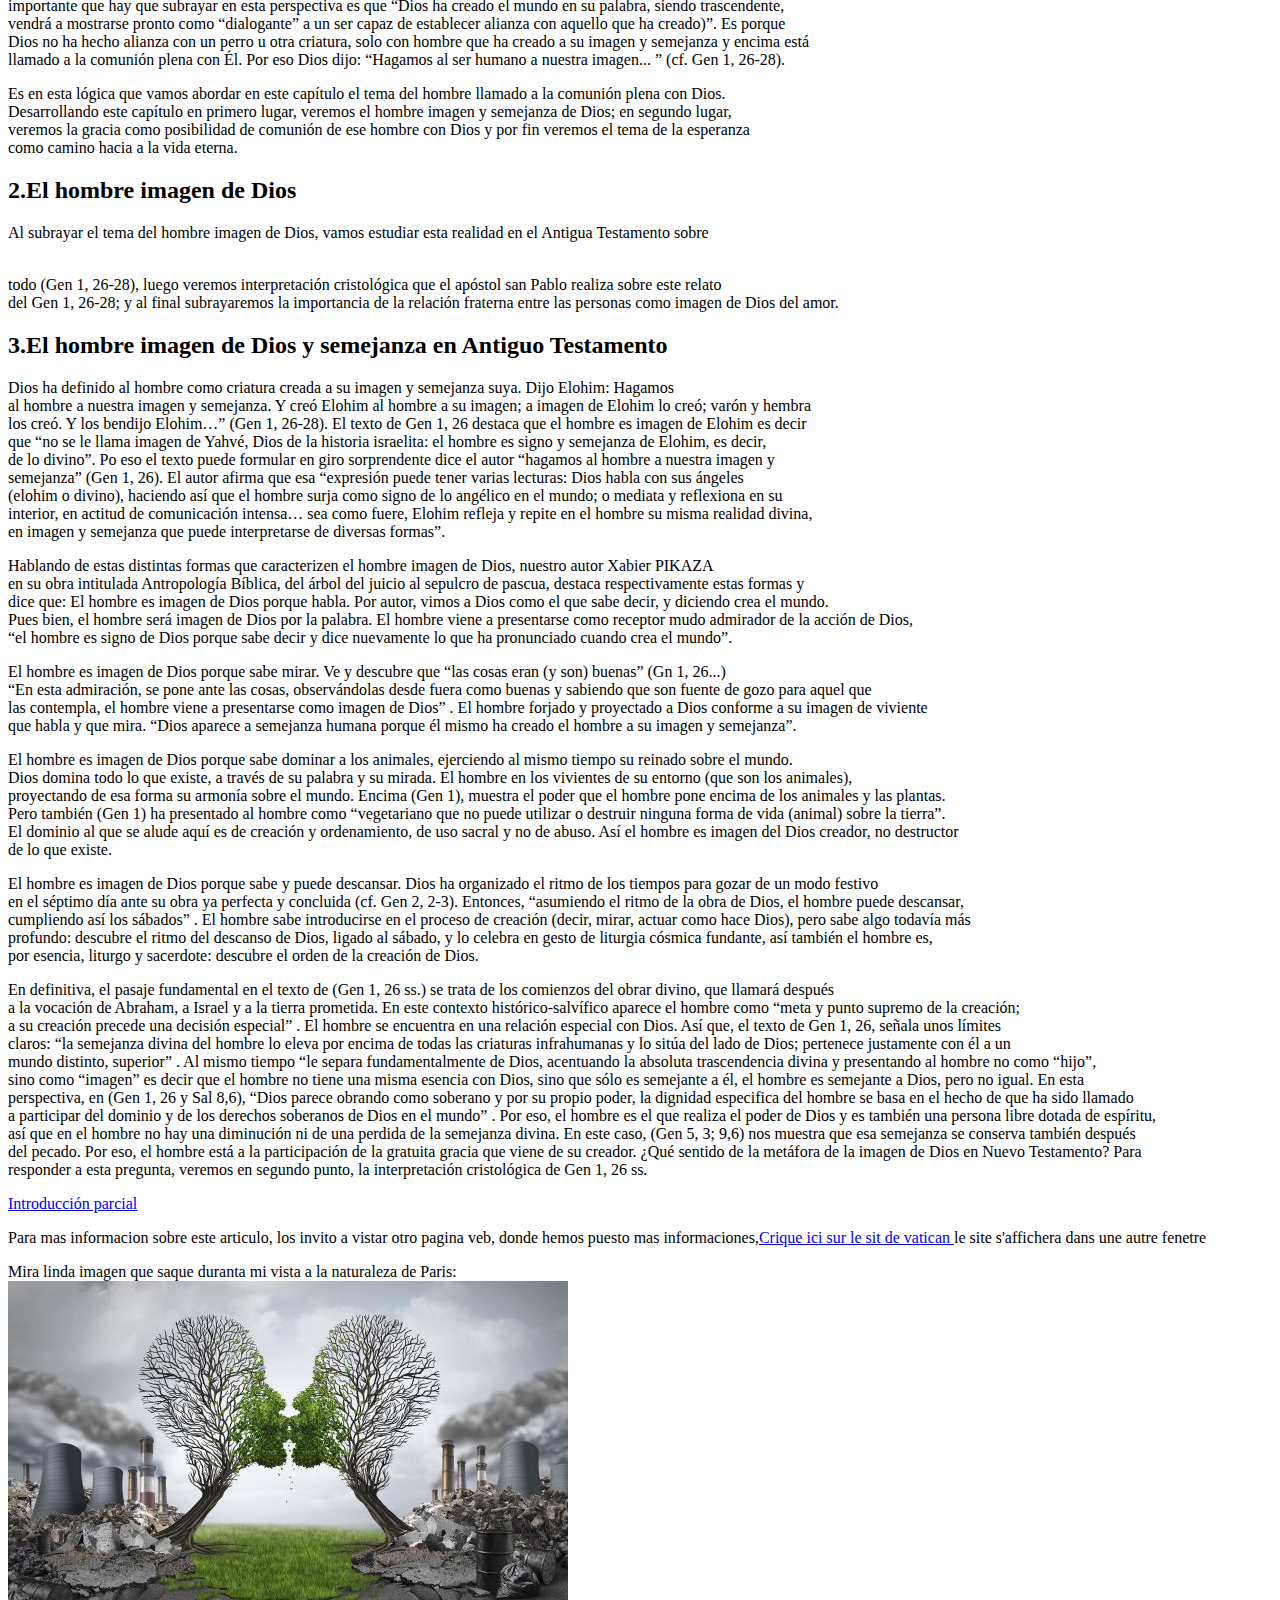
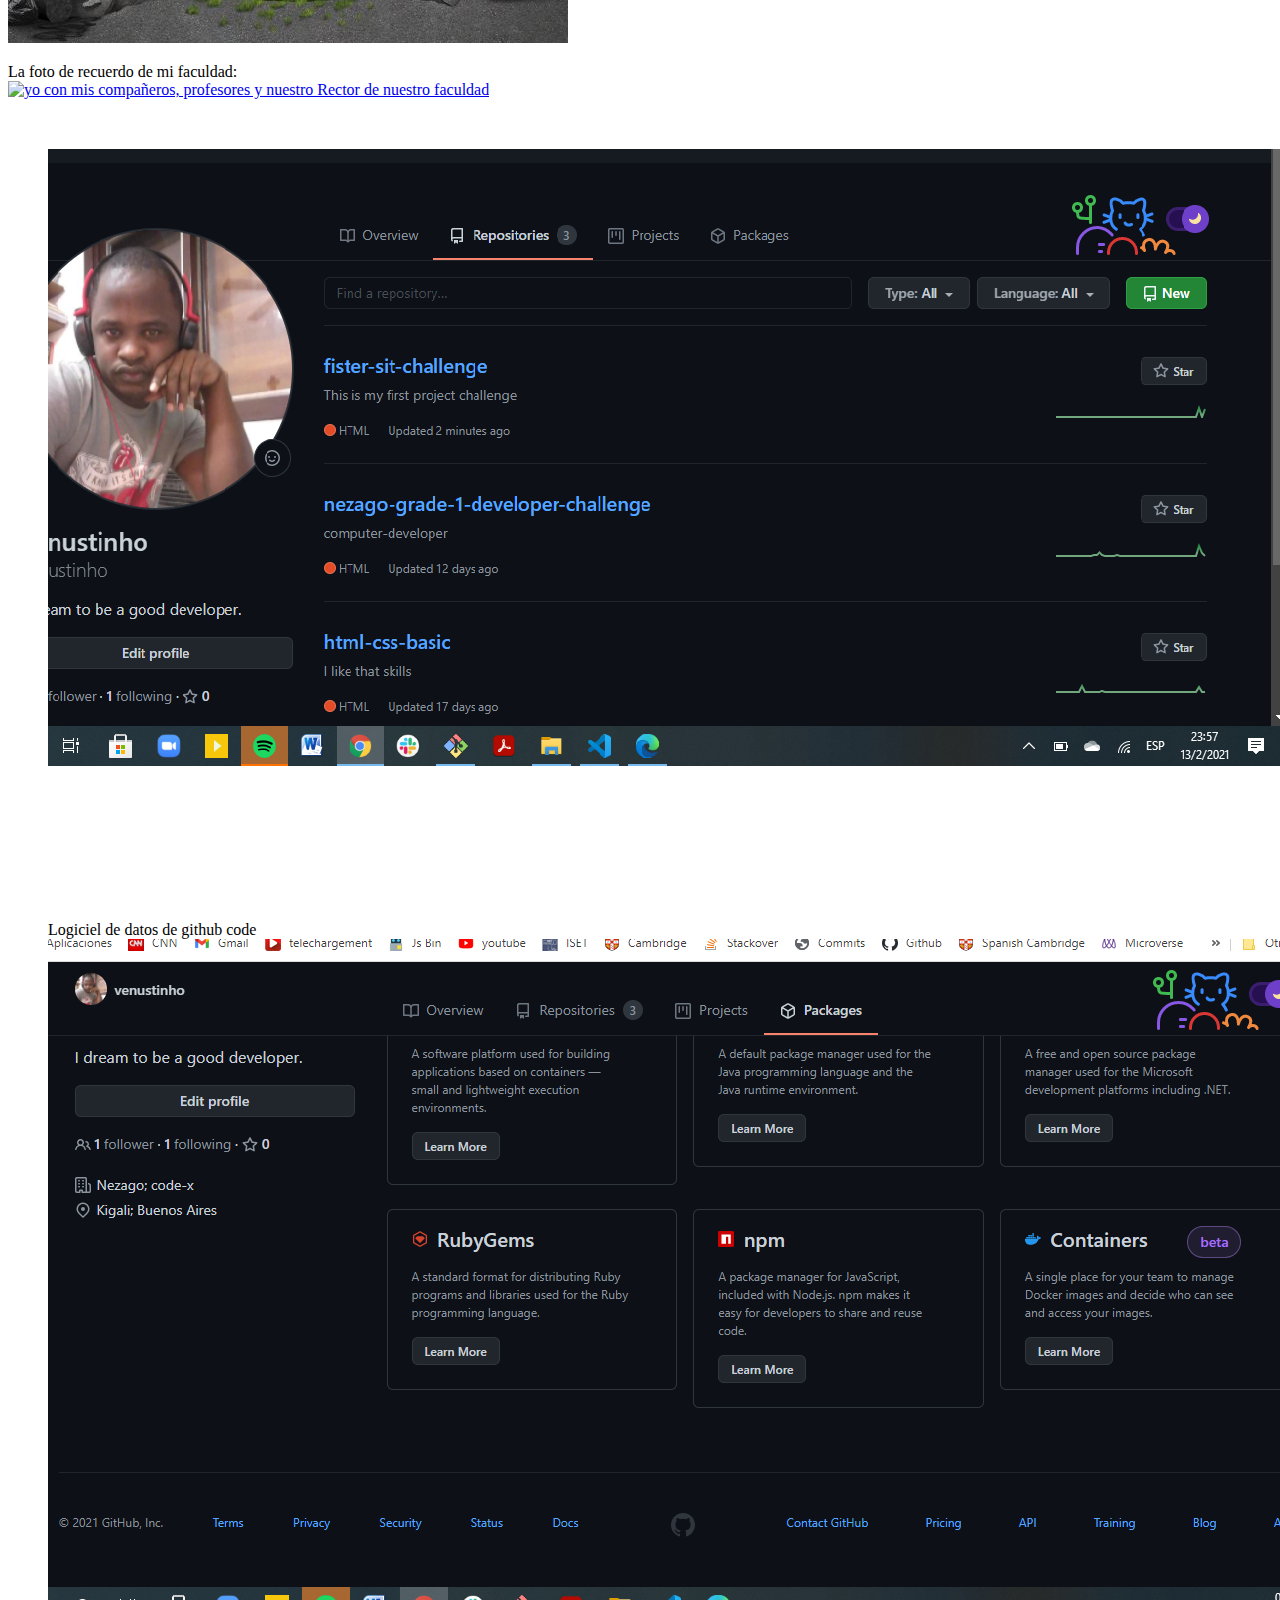
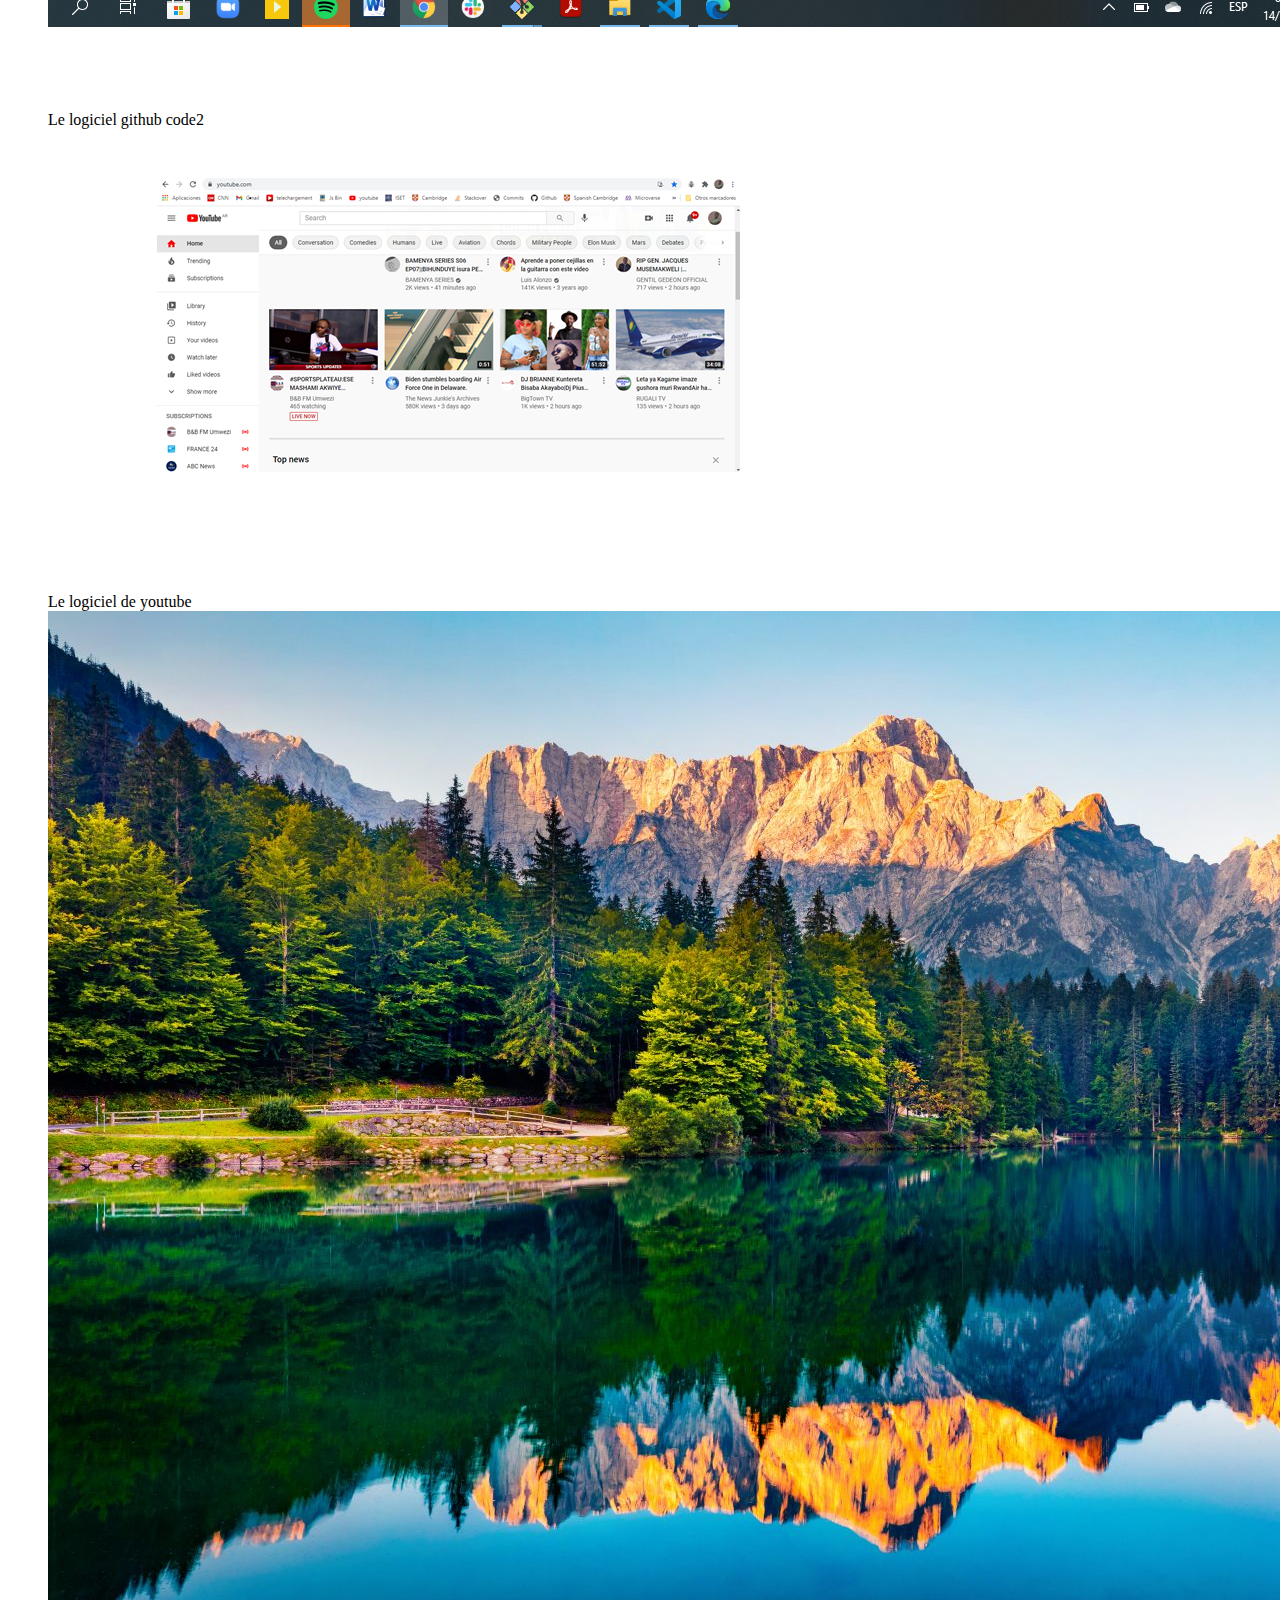
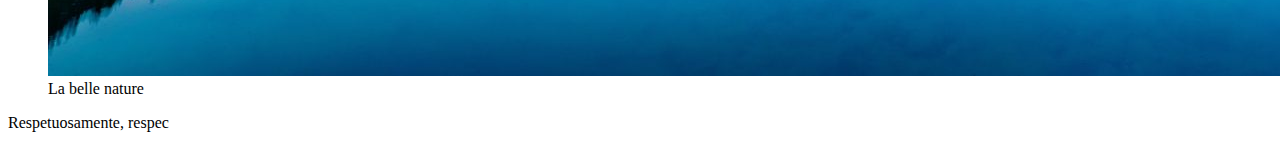
==== commit c8f831a3: "clal" ====
--- a/index.html
+++ b/index.html
@@ -206,7 +206,7 @@
 
             <div>
                 <footer>
-                    <p>Respetuosamente</p>
+                    <p>Respetuosamente, respec</p>
                 </footer>
             </div>        
         </div>
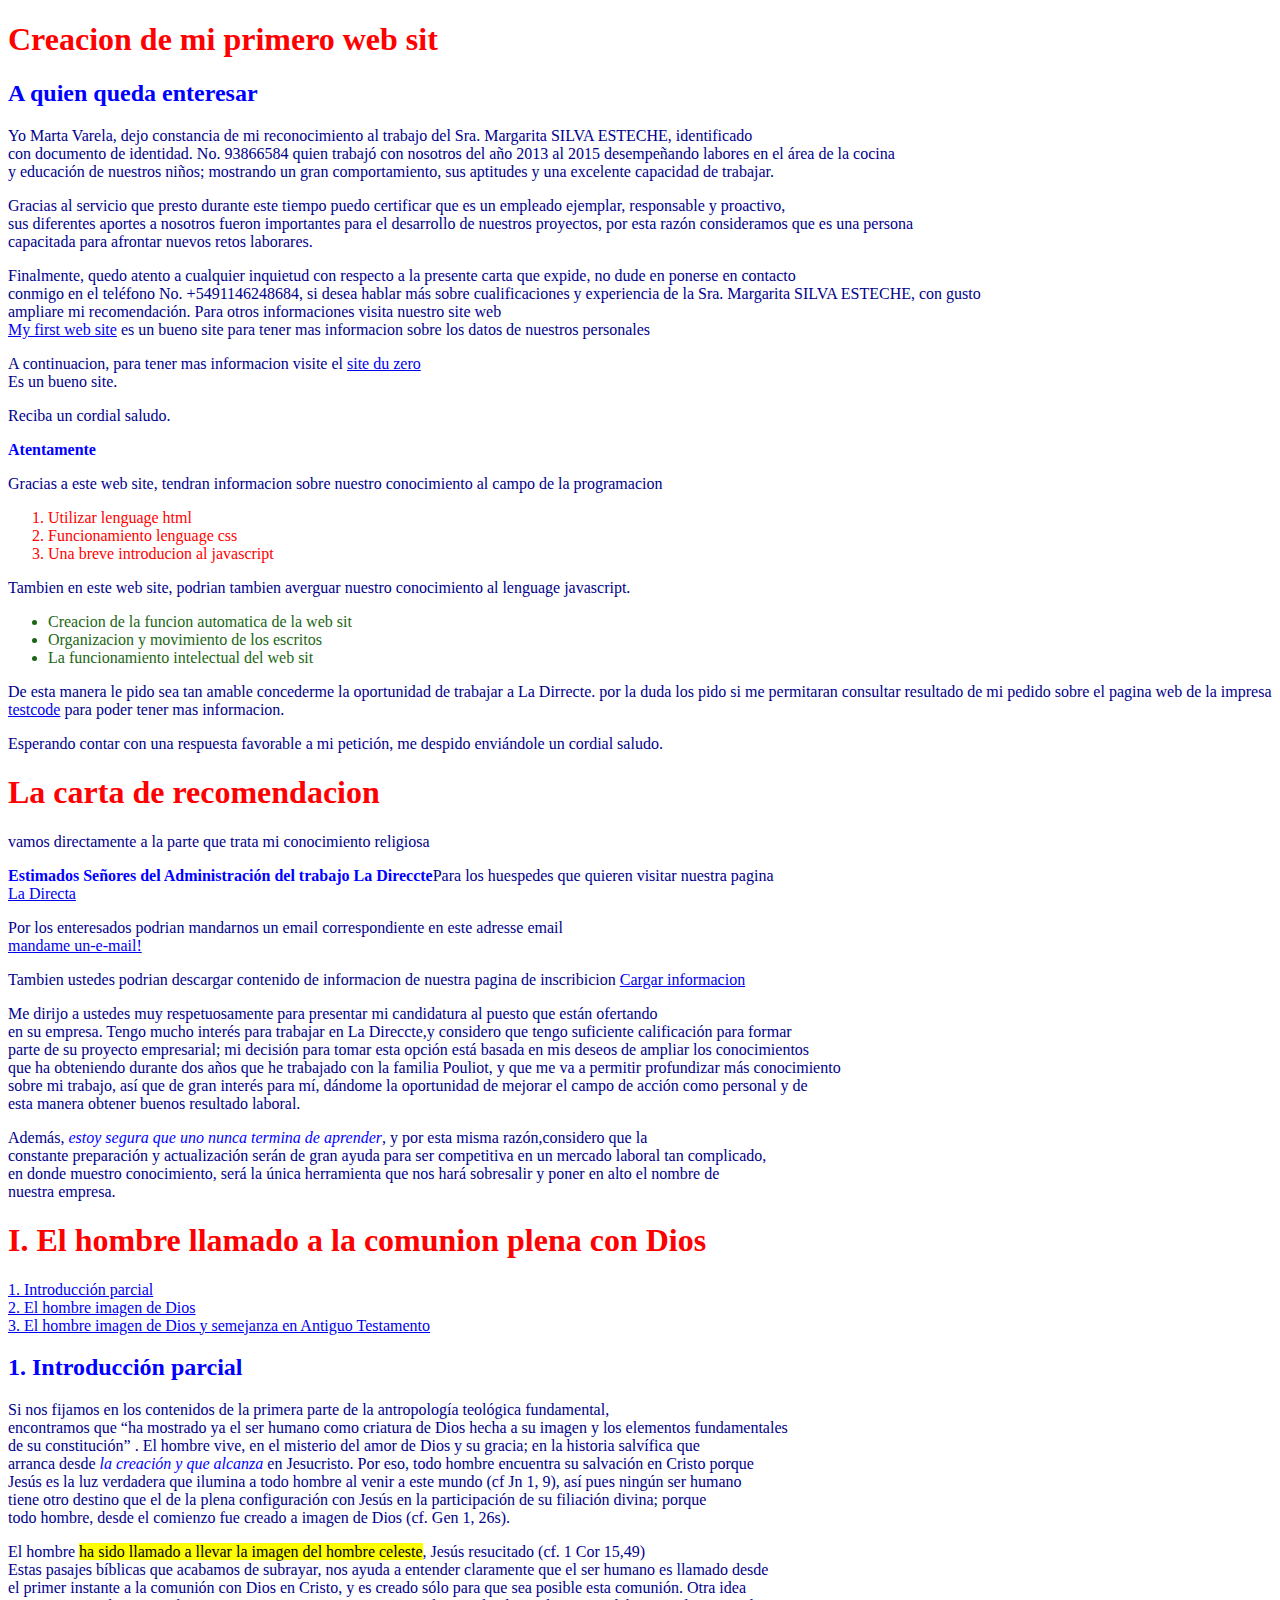
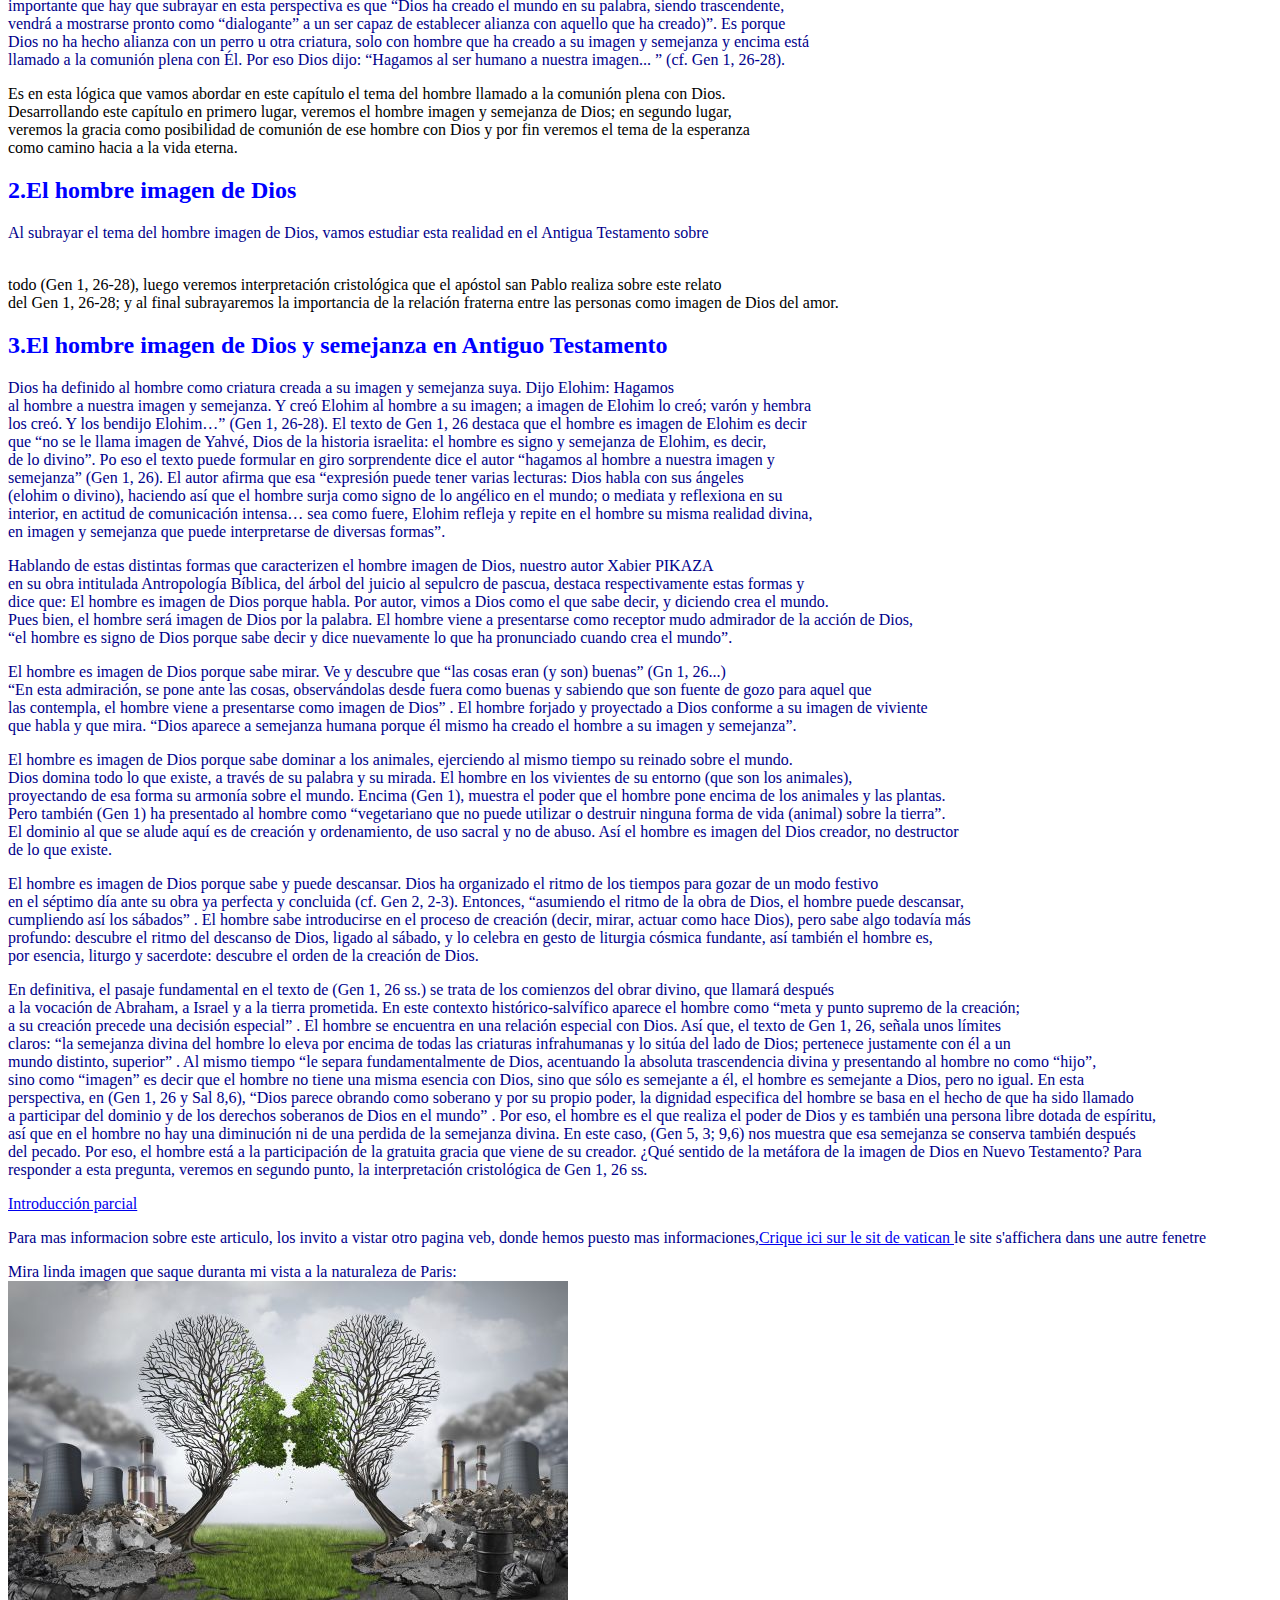
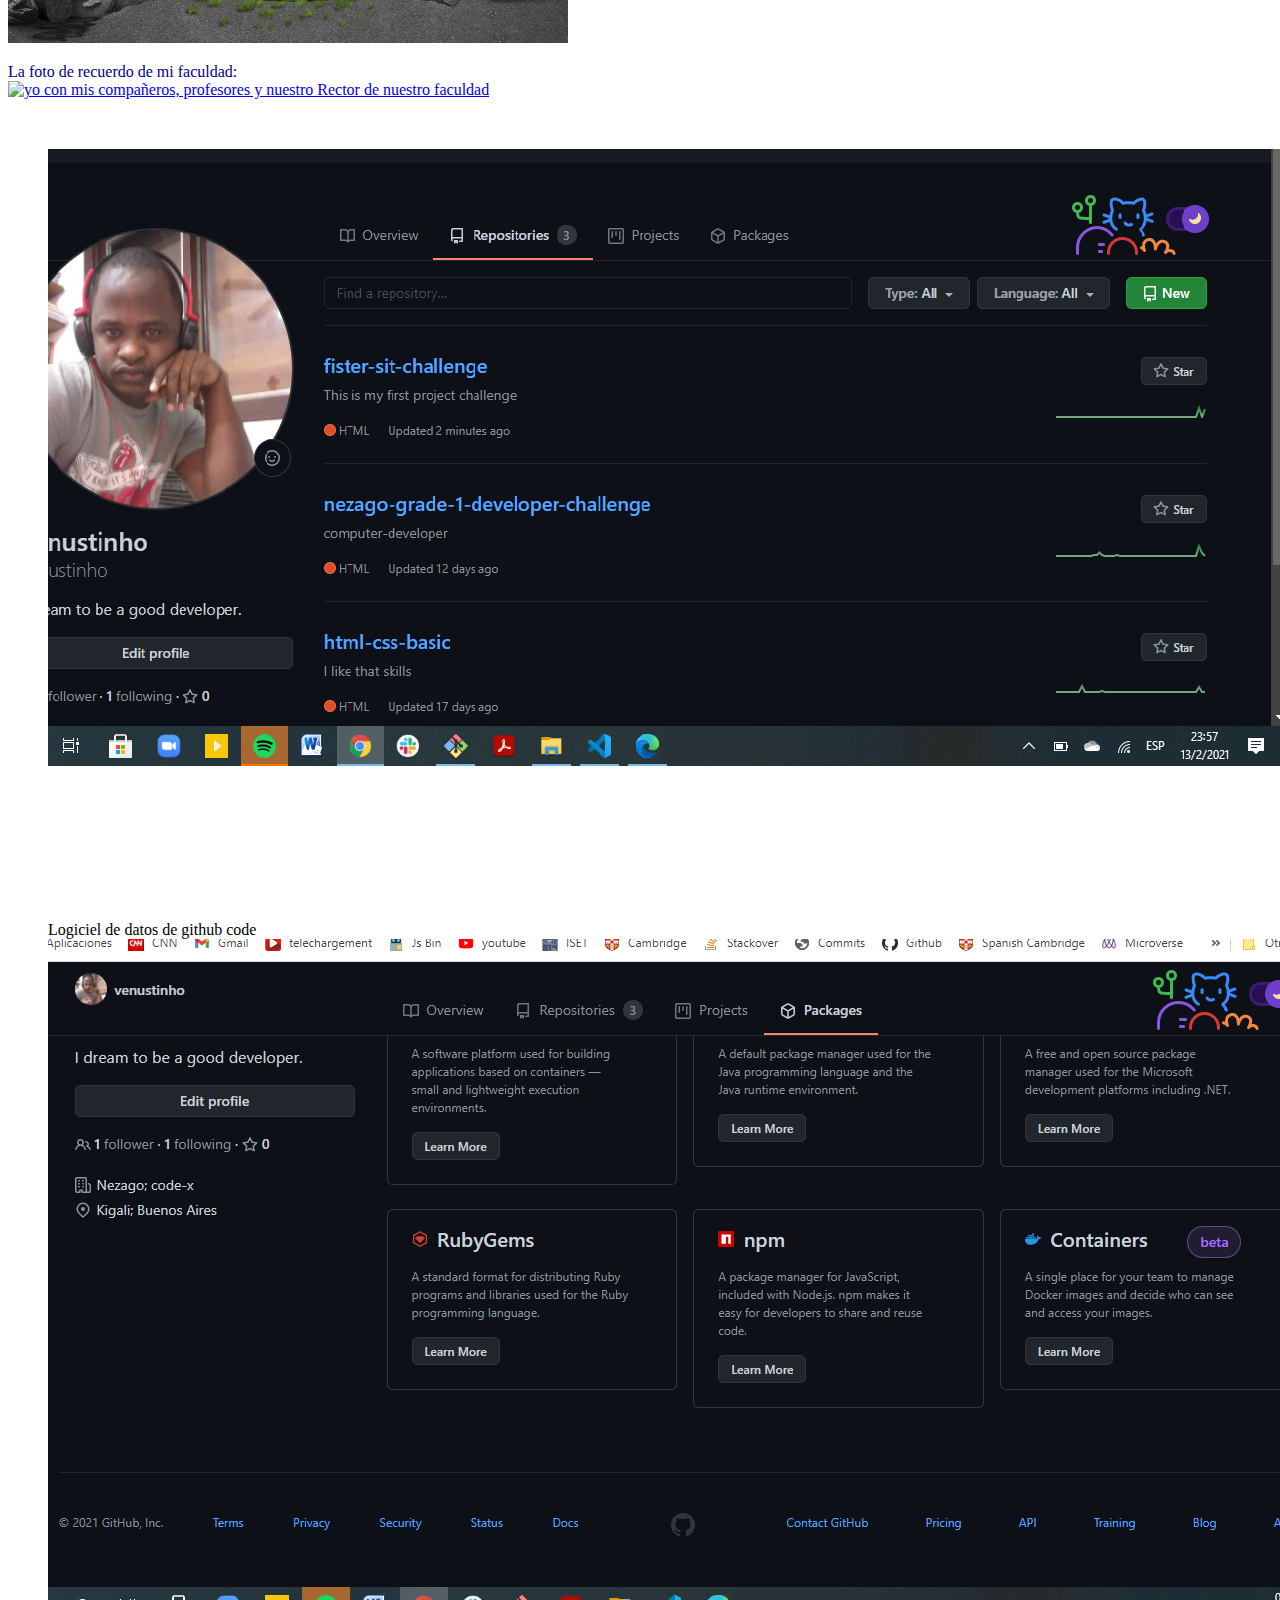
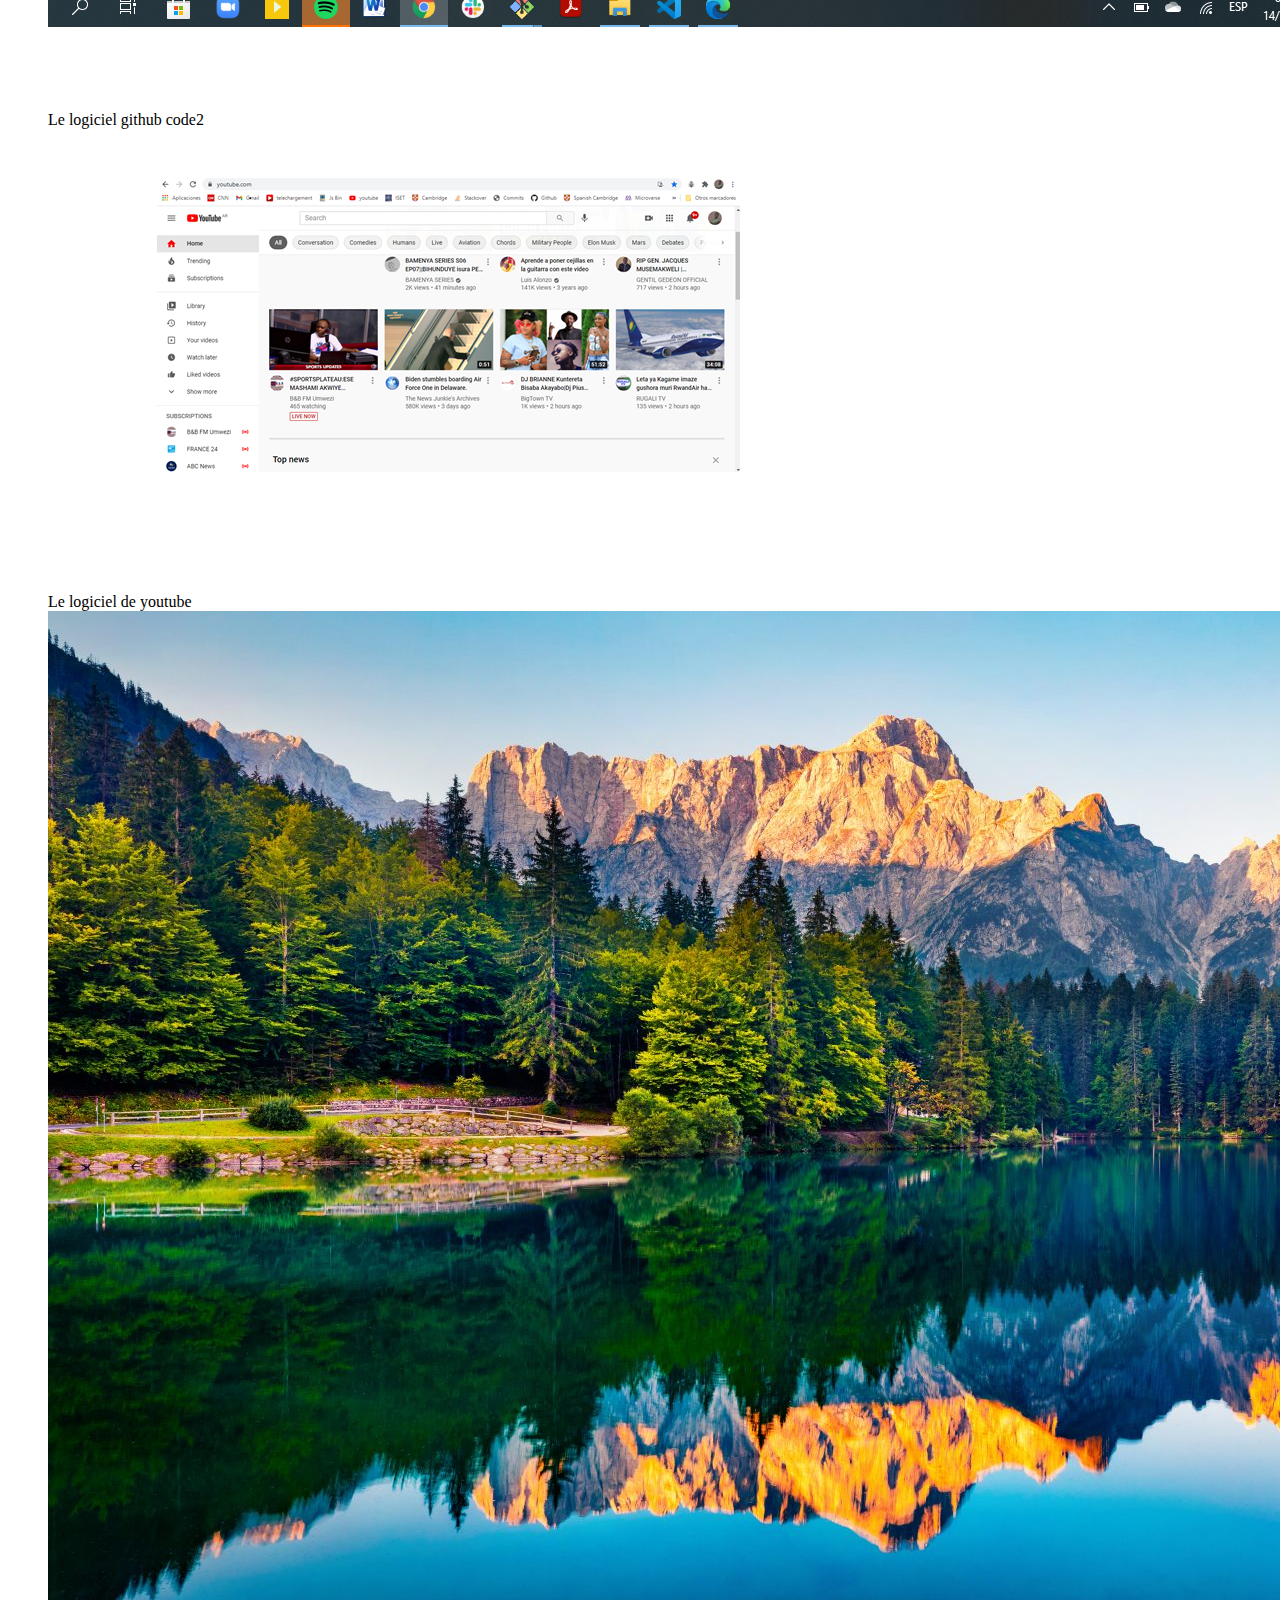
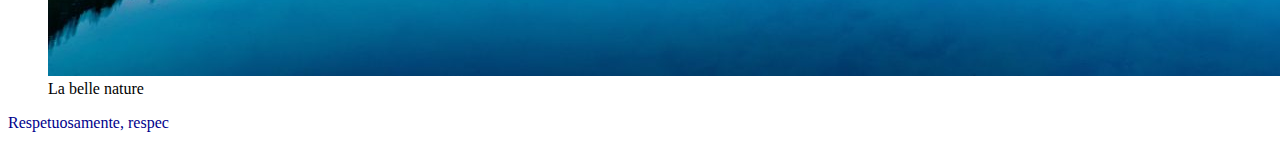
==== commit 3de75f0d: "code css" ====
--- a/index.html
+++ b/index.html
@@ -15,7 +15,7 @@
 
             <div>
                 <header>
-                    <h1>Creacion de la primero web sit</h1>
+                    <h1>Creacion de mi primero  web sit</h1>
                 </header>
             </div>
 
@@ -91,7 +91,7 @@
 que ha obteniendo durante dos años que he trabajado con la familia Pouliot, y que me va a permitir profundizar más conocimiento<br/>
 sobre mi trabajo, así que de gran interés para mí, dándome la oportunidad de mejorar el campo de acción como personal  y de <br/>
 esta manera obtener buenos resultado laboral.</p>
-            <p>Además, estoy segura que uno nunca termina de aprender, y por esta misma razón,considero que la<br/>
+            <p>Además, <em>estoy segura que uno nunca termina de aprender</em>, y por esta misma razón,considero que la<br/>
 constante preparación y actualización serán de gran ayuda para ser competitiva en un mercado laboral tan complicado,<br/>
 en donde muestro conocimiento, será la única herramienta que nos hará sobresalir y poner en alto el nombre de <br/>
 nuestra empresa.</p>
--- a/index.css
+++ b/index.css
@@ -0,0 +1,21 @@
+p
+{
+    color:darkblue
+}
+/*les titre 1 et les balise strong que se trouve dans ces titre seront marque a rouge*/
+h1,strong
+{
+    color:red;
+}
+h2,em, strong
+{
+    color:blue
+}
+ol
+{
+    color:red;
+}
+ul
+{
+    color:rgb(26, 102, 19);
+}